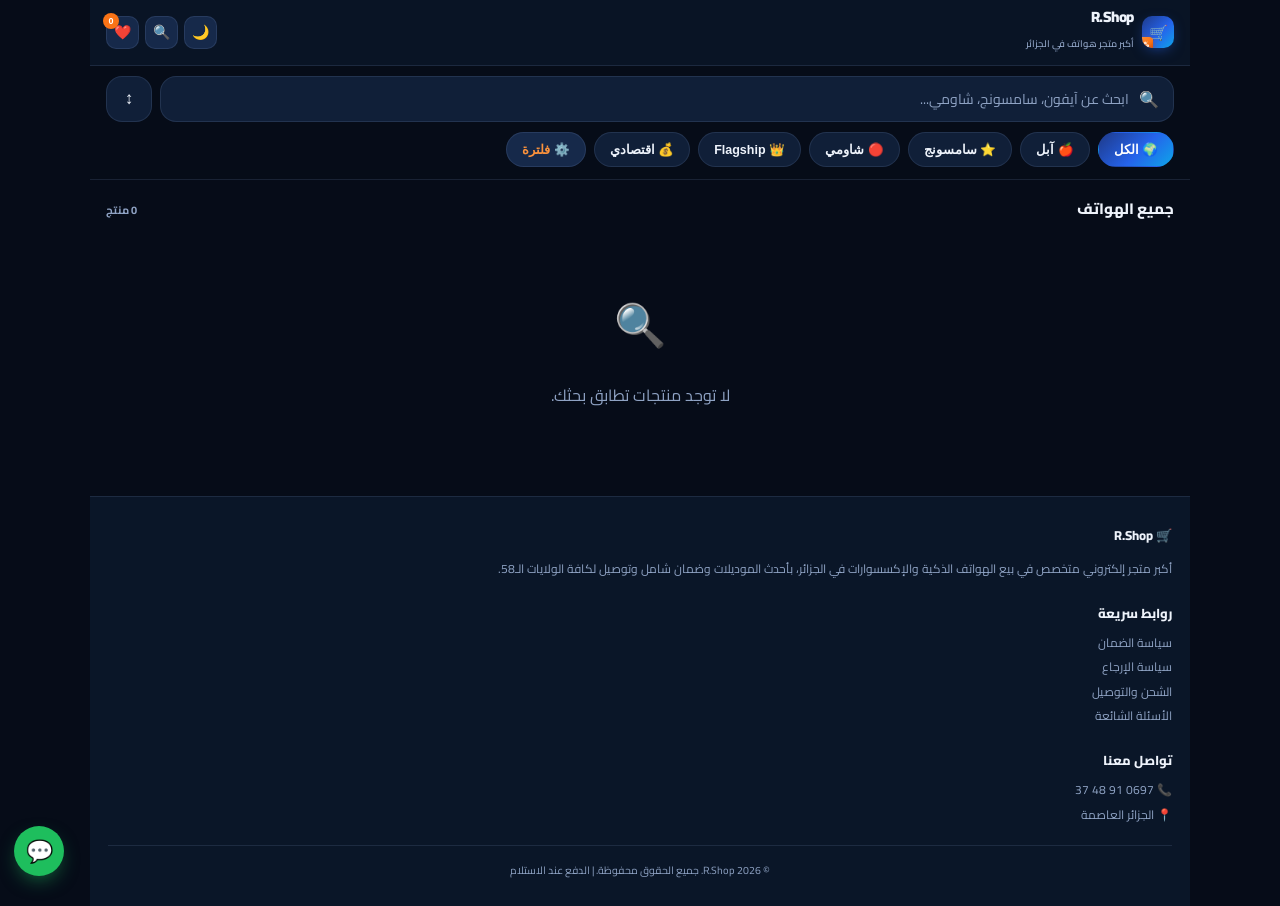
==== index.html @ cc71a127 "Update index.html" ====
<!DOCTYPE html>
<html lang="ar" dir="rtl">
<head>
<meta charset="UTF-8">
<meta name="viewport" content="width=device-width, initial-scale=1.0, maximum-scale=1, viewport-fit=cover">
<title>R.Shop | أكبر متجر هواتف في الجزائر</title>
<link href="https://fonts.googleapis.com/css2?family=Cairo:wght@400;600;700;800;900&display=swap" rel="stylesheet">
<link rel="manifest" href="manifest.json">
<meta name="theme-color" content="#0a1628">
<meta name="description" content="متجر هواتف ذكية - أحدث موديلات آبل، سامسونج، شاومي، هواوي بأفضل الأسعار في الجزائر مع الدفع عند الاستلام.">
<link rel="apple-touch-icon" href="icon-192.png">
<link rel="icon" type="image/png" sizes="192x192" href="icon-192.png">
<link rel="icon" type="image/png" sizes="512x512" href="icon-512.png">
<style>
/* ============================================================
   R.SHOP DESIGN TOKENS
   Palette pulled directly from the app icon: deep navy/blue
   cart gradient + orange "%" discount tag accent.
   ============================================================ */
:root {
    --navy-950: #060c18;
    --navy-900: #0a1628;
    --navy-800: #101f38;
    --navy-700: #16294a;
    --navy-600: #1c3258;
    --blue-500: #2563eb;
    --blue-400: #3b82f6;
    --blue-300: #60a5fa;
    --sky-400: #0ea5e9;
    --tag-orange: #f97316;
    --tag-orange-light: #fb923c;
    --tag-orange-dark: #c2410c;
    --mint: #10b981;
    --red: #ef4444;
    --ink: #eef3fb;
    --ink-dim: #8fa3c4;
    --line: rgba(140,170,220,0.14);
    --grad-cart: linear-gradient(135deg, #1e3a8a 0%, #2563eb 55%, #0ea5e9 100%);
    --grad-tag: linear-gradient(135deg, #fb923c 0%, #f97316 60%, #c2410c 100%);
    --grad-surface: linear-gradient(160deg, #101f38 0%, #0a1628 100%);
    --radius-lg: 22px;
    --radius-md: 16px;
    --radius-sm: 11px;
    --shadow-card: 0 10px 30px -10px rgba(2,8,23,0.55);
    --safe-bottom: env(safe-area-inset-bottom, 0px);
}
body.light-mode {
    --navy-950: #f3f6fb;
    --navy-900: #ffffff;
    --navy-800: #ffffff;
    --navy-700: #eef3fb;
    --navy-600: #e3eaf6;
    --ink: #0e1b30;
    --ink-dim: #5b6c87;
    --line: rgba(16,40,80,0.10);
    --shadow-card: 0 8px 24px -8px rgba(16,40,80,0.16);
}
* { box-sizing: border-box; -webkit-tap-highlight-color: transparent; }
html { scroll-behavior: smooth; }
body {
    margin: 0; padding: 0; overflow-x: hidden;
    font-family: 'Cairo', sans-serif;
    background: var(--navy-950);
    color: var(--ink);
    transition: background .25s, color .25s;
}
::-webkit-scrollbar { width: 4px; height: 4px; }
::-webkit-scrollbar-track { background: transparent; }
::-webkit-scrollbar-thumb { background: var(--navy-600); border-radius: 10px; }

/* ---------- Top loading bar ---------- */
.load-progress {
    position: fixed; top: 0; right: 0; height: 3px; width: 0%;
    background: var(--grad-tag); z-index: 99999;
    transition: width .3s ease; box-shadow: 0 0 10px var(--tag-orange);
}

/* ---------- Header ---------- */
header {
    background: rgba(10,22,40,0.92); backdrop-filter: blur(18px);
    -webkit-backdrop-filter: blur(18px);
    padding: 9px 16px; padding-top: max(9px, env(safe-area-inset-top));
    display: flex; justify-content: space-between; align-items: center;
    position: sticky; top: 0; z-index: 1000;
    border-bottom: 1px solid var(--line);
}
body.light-mode header { background: rgba(255,255,255,0.92); }
.brand-mark { display: flex; align-items: center; gap: 8px; min-width: 0; }
.brand-glyph {
    width: 32px; height: 32px; border-radius: 10px; flex-shrink: 0;
    background: var(--grad-cart); display: flex; align-items: center; justify-content: center;
    font-size: 15px; box-shadow: 0 4px 14px -4px rgba(37,99,235,0.6);
    position: relative; overflow: hidden;
}
.brand-glyph::after {
    content: '%'; position: absolute; bottom: -3px; left: -3px;
    width: 14px; height: 14px; border-radius: 4px; background: var(--grad-tag);
    color: #fff; font-size: 8px; font-weight: 900; display: flex;
    align-items: center; justify-content: center; box-shadow: 0 2px 6px rgba(194,65,12,0.5);
}
.brand-text h1 { margin: 0; font-size: 15px; font-weight: 900; letter-spacing: -0.3px; line-height: 1.1; }
.brand-text span { font-size: 9.5px; color: var(--ink-dim); font-weight: 600; }
.header-actions { display: flex; gap: 6px; align-items: center; }
.icon-btn {
    background: var(--navy-700); border: 1px solid var(--line);
    color: var(--ink); width: 33px; height: 33px; border-radius: 10px;
    display: flex; align-items: center; justify-content: center;
    font-size: 14px; cursor: pointer; position: relative; flex-shrink: 0;
}
.icon-btn.active { background: var(--grad-tag); border-color: transparent; color: #fff; }
.icon-btn .ping {
    position: absolute; top: -4px; left: -4px; min-width: 16px; height: 16px;
    background: var(--tag-orange); color: #fff; border-radius: 8px; font-size: 9px;
    font-weight: 800; display: flex; align-items: center; justify-content: center; padding: 0 3px;
}

/* ---------- Search & sort ---------- */
.toolbar { padding: 10px 16px 0; display: flex; gap: 8px; }
.search-shell {
    flex: 1; display: flex; align-items: center; gap: 8px;
    background: var(--navy-800); border: 1px solid var(--line);
    border-radius: var(--radius-md); padding: 0 14px; height: 46px;
}
.search-shell input {
    flex: 1; background: transparent; border: none; outline: none;
    color: var(--ink); font-family: 'Cairo'; font-size: 14px; height: 100%;
}
.search-shell input::placeholder { color: var(--ink-dim); }
.sort-pill {
    background: var(--navy-800); border: 1px solid var(--line); color: var(--ink);
    border-radius: var(--radius-md); height: 46px; width: 46px; flex-shrink: 0;
    font-size: 17px; display: flex; align-items: center; justify-content: center; cursor: pointer;
}
.sort-sheet {
    position: fixed; inset: 0; background: rgba(2,8,20,0.6); z-index: 4000;
    display: none; align-items: flex-end; backdrop-filter: blur(2px);
}
.sort-sheet.show { display: flex; }
.sort-sheet-box {
    background: var(--navy-800); width: 100%; border-radius: 22px 22px 0 0;
    padding: 18px 16px max(18px, var(--safe-bottom)); border-top: 1px solid var(--line);
    animation: sheetUp .25s ease;
}
@keyframes sheetUp { from { transform: translateY(20px); opacity: 0; } to { transform: translateY(0); opacity: 1; } }
.sort-sheet-box h3 { margin: 0 0 12px; font-size: 14px; font-weight: 800; }
.sort-option {
    padding: 13px 14px; border-radius: 12px; font-size: 14px; font-weight: 700;
    display: flex; justify-content: space-between; align-items: center; cursor: pointer;
}
.sort-option.active { background: var(--navy-700); color: var(--tag-orange-light); }
.sort-option.active::after { content: '✓'; }

/* ---------- Section headers ---------- */
.sec-head { display: flex; justify-content: space-between; align-items: baseline; padding: 14px 16px 8px; }
.sec-head h3 { margin: 0; font-size: 15px; font-weight: 800; }
.sec-head span { font-size: 11px; color: var(--ink-dim); font-weight: 700; }

/* ---------- Unified filter row (brands + categories merged) ---------- */
.filter-scroll {
    display: flex; gap: 8px; overflow-x: auto; padding: 10px 16px 12px;
    scrollbar-width: none; border-bottom: 1px solid var(--line);
}
.filter-scroll::-webkit-scrollbar { display: none; }
.filter-chip {
    flex-shrink: 0; background: var(--navy-800); border: 1px solid var(--line);
    color: var(--ink); padding: 9px 15px; border-radius: 30px; font-size: 12.5px;
    font-weight: 700; cursor: pointer; white-space: nowrap; display: flex; gap: 6px; align-items: center;
}
.filter-chip.active { background: var(--grad-cart); border-color: transparent; color: #fff; }
.filter-chip.more-btn { background: var(--navy-700); color: var(--tag-orange-light); }
.filter-chip.more-btn .dot {
    width: 6px; height: 6px; border-radius: 50%; background: var(--tag-orange);
    display: none;
}
.filter-chip.more-btn.has-active .dot { display: inline-block; }

/* ---------- Full filter sheet (brands + categories grouped) ---------- */
.filter-sheet-box .filter-group { margin-bottom: 18px; }
.filter-sheet-box .filter-group:last-child { margin-bottom: 4px; }
.filter-sheet-box .filter-group-title {
    font-size: 11.5px; color: var(--ink-dim); font-weight: 800; margin: 0 0 10px;
    text-transform: uppercase; letter-spacing: .3px;
}
.filter-sheet-box .filter-group-grid { display: flex; flex-wrap: wrap; gap: 8px; }
.filter-sheet-box .filter-chip { flex-shrink: initial; }
.filter-sheet-apply {
    width: 100%; margin-top: 6px; background: var(--grad-tag); color: #fff; border: none;
    padding: 13px; border-radius: 12px; font-family: 'Cairo'; font-weight: 800; font-size: 13.5px; cursor: pointer;
}

/* ---------- Products grid ---------- */
.products-wrap { padding: 4px 16px 10px; }
.products-grid { display: grid; grid-template-columns: repeat(2, 1fr); gap: 12px; }
.product-card {
    background: var(--navy-800); border: 1px solid var(--line); border-radius: var(--radius-md);
    overflow: hidden; position: relative; cursor: pointer; box-shadow: var(--shadow-card);
}
.product-card.out-of-stock { opacity: .55; }
.product-badges { position: absolute; top: 8px; right: 8px; display: flex; flex-direction: column; gap: 5px; z-index: 5; }
.badge-new, .badge-hot, .badge-sale, .badge-soldout {
    font-size: 9.5px; font-weight: 800; padding: 3px 8px; border-radius: 7px; color: #fff;
}
.badge-new { background: var(--sky-400); }
.badge-hot { background: var(--mint); }
.badge-sale { background: var(--grad-tag); }
.badge-soldout { background: var(--red); }
.card-top-actions { position: absolute; top: 8px; left: 8px; display: flex; flex-direction: column; gap: 6px; z-index: 5; }
.fav-heart-btn, .compare-add-btn {
    width: 28px; height: 28px; border-radius: 9px; background: rgba(6,12,24,0.55);
    backdrop-filter: blur(4px); display: flex; align-items: center; justify-content: center;
    font-size: 13px; filter: grayscale(1) opacity(0.75);
}
.fav-heart-btn.is-fav, .compare-add-btn.in-compare { filter: none; background: rgba(249,115,22,0.18); }
.product-img-wrapper {
    height: 130px; background: linear-gradient(180deg, var(--navy-700), var(--navy-800));
    display: flex; align-items: center; justify-content: center; position: relative;
}
.product-img-wrapper img { max-width: 78%; max-height: 88%; object-fit: contain; }
.stock-badge {
    position: absolute; bottom: 6px; right: 8px; font-size: 9px; font-weight: 800;
    padding: 3px 8px; border-radius: 7px; background: rgba(16,185,129,0.15); color: var(--mint);
}
.stock-badge.low { background: rgba(249,115,22,0.18); color: var(--tag-orange-light); }
.stock-badge.out { background: rgba(239,68,68,0.18); color: var(--red); }
.product-details { padding: 10px 11px 12px; }
.product-brand-tag { font-size: 10px; color: var(--blue-300); font-weight: 800; margin-bottom: 3px; }
.product-title {
    font-size: 12.5px; font-weight: 700; height: 34px; overflow: hidden;
    display: -webkit-box; -webkit-line-clamp: 2; -webkit-box-orient: vertical; line-height: 1.35; margin: 0 0 6px;
}
.product-rating { display: flex; align-items: center; gap: 4px; font-size: 10.5px; color: var(--ink-dim); margin-bottom: 6px; }
.product-rating .stars { color: var(--tag-orange-light); letter-spacing: -1px; }
.product-price-row { display: flex; align-items: baseline; gap: 7px; flex-wrap: wrap; }
.product-price { font-size: 15px; font-weight: 900; color: var(--ink); }
.product-old-price { font-size: 10.5px; color: var(--ink-dim); text-decoration: line-through; }
.product-installment { font-size: 10px; color: var(--mint); font-weight: 700; margin-top: 2px; }
.btn-action {
    width: 100%; margin-top: 9px; background: var(--grad-cart); color: #fff; border: none;
    padding: 10px; border-radius: 10px; font-family: 'Cairo'; font-weight: 800; font-size: 12px;
    cursor: pointer; transition: transform .15s;
}
.btn-action:active { transform: scale(0.97); }
.btn-action:disabled { background: var(--navy-600); color: var(--ink-dim); cursor: not-allowed; }

.empty-state { text-align: center; padding: 50px 20px; color: var(--ink-dim); }
.empty-icon { font-size: 42px; margin-bottom: 10px; }

.skeleton-loader { display: grid; grid-template-columns: repeat(2, 1fr); gap: 12px; }
.skeleton-card { height: 230px; border-radius: var(--radius-md); background: linear-gradient(100deg, var(--navy-800) 30%, var(--navy-700) 50%, var(--navy-800) 70%); background-size: 200% 100%; animation: shimmer 1.4s infinite; }
@keyframes shimmer { 0% { background-position: 200% 0; } 100% { background-position: -200% 0; } }

/* ---------- Footer ---------- */
footer { background: var(--navy-900); border-top: 1px solid var(--line); padding: 26px 18px max(26px, var(--safe-bottom)); margin-top: 10px; }
.footer-grid { display: flex; flex-direction: column; gap: 18px; }
.footer-grid h4 { margin: 0 0 8px; font-size: 13px; font-weight: 800; }
.footer-grid p, .footer-grid a { font-size: 12px; color: var(--ink-dim); line-height: 1.7; text-decoration: none; display: block; margin-bottom: 4px; }
.footer-bottom { text-align: center; font-size: 10.5px; color: var(--ink-dim); margin-top: 16px; padding-top: 14px; border-top: 1px solid var(--line); }

/* ---------- Floating controls ---------- */
.whatsapp-float {
    position: fixed; bottom: calc(70px + var(--safe-bottom)); left: 14px; width: 50px; height: 50px;
    background: #1ebe5d; border-radius: 50%; display: flex; align-items: center; justify-content: center;
    font-size: 22px; box-shadow: 0 8px 20px -6px rgba(30,190,93,0.6); z-index: 800; text-decoration: none;
}
.back-to-top {
    position: fixed; bottom: calc(70px + var(--safe-bottom)); right: 14px; width: 42px; height: 42px;
    background: var(--navy-800); border: 1px solid var(--line); color: var(--ink); border-radius: 50%;
    display: flex; align-items: center; justify-content: center; font-size: 16px; cursor: pointer;
    opacity: 0; pointer-events: none; transition: opacity .2s; z-index: 800;
}
.back-to-top.visible { opacity: 1; pointer-events: all; }

/* ---------- Bottom tab bar (mobile primary nav) ---------- */
.bottom-tabs {
    position: fixed; bottom: 0; right: 0; left: 0; z-index: 900;
    background: rgba(10,22,40,0.95); backdrop-filter: blur(18px);
    border-top: 1px solid var(--line); display: flex;
    padding: 6px 4px max(6px, var(--safe-bottom));
}
body.light-mode .bottom-tabs { background: rgba(255,255,255,0.95); }
.tab-item {
    flex: 1; display: flex; flex-direction: column; align-items: center; gap: 2px;
    padding: 6px 2px; cursor: pointer; color: var(--ink-dim); font-size: 10px; font-weight: 700;
}
.tab-item .tab-icon { font-size: 18px; }
.tab-item.active { color: var(--tag-orange-light); }
body { padding-bottom: 64px; }

/* ---------- Compare bar ---------- */
.compare-bar {
    position: fixed; bottom: 64px; left: 0; right: 0; z-index: 850;
    background: var(--navy-800); border-top: 1px solid var(--line);
    padding: 10px 14px; display: none; align-items: center; gap: 8px;
    box-shadow: 0 -8px 24px -10px rgba(0,0,0,0.5);
}
.compare-bar.show { display: flex; }
.compare-items { flex: 1; display: flex; gap: 6px; overflow-x: auto; scrollbar-width: none; }
.compare-items::-webkit-scrollbar { display: none; }
.compare-item-chip { background: var(--navy-700); border-radius: 9px; padding: 6px 10px; font-size: 10.5px; white-space: nowrap; display: flex; align-items: center; gap: 6px; }
.compare-item-chip button { background: none; border: none; color: var(--red); font-weight: 900; cursor: pointer; }
.btn-compare-clear, .btn-compare-now {
    border: none; border-radius: 9px; padding: 8px 12px; font-family: 'Cairo'; font-weight: 800;
    font-size: 11px; cursor: pointer; flex-shrink: 0;
}
.btn-compare-clear { background: var(--navy-700); color: var(--ink); }
.btn-compare-now { background: var(--grad-tag); color: #fff; }

/* ---------- Modal / overlay shared ---------- */
.modal-overlay, .modal-center {
    position: fixed; inset: 0; background: rgba(2,8,20,0.65); z-index: 5000;
    display: none; align-items: center; justify-content: center; padding: 16px;
    backdrop-filter: blur(3px);
}
.modal-overlay.show, .modal-center.show { display: flex; }
.modal-box {
    background: var(--navy-800); border-radius: 22px; padding: 22px 18px max(22px, var(--safe-bottom));
    max-width: 480px; width: 100%; max-height: 86vh; overflow-y: auto; position: relative;
    border: 1px solid var(--line);
}
.modal-close-btn {
    position: absolute; top: 14px; left: 14px; width: 30px; height: 30px; border-radius: 50%;
    background: var(--navy-700); border: none; color: var(--ink); font-size: 13px; cursor: pointer;
}
.thankyou-box { background: var(--navy-800); border-radius: 24px; padding: 30px 22px; max-width: 380px; width: 100%; text-align: center; border: 1px solid var(--line); }
.success-icon {
    width: 60px; height: 60px; border-radius: 50%; background: var(--grad-cart); color: #fff;
    font-size: 28px; display: flex; align-items: center; justify-content: center; margin: 0 auto 14px;
}

/* ---------- Drawer (bottom sheet style, mobile-first) ---------- */
.drawer-overlay {
    position: fixed; inset: 0; background: rgba(2,8,20,0.65); z-index: 6000;
    display: none; align-items: flex-end; justify-content: center;
    backdrop-filter: blur(3px);
}
.drawer-overlay.show { display: flex; }
.drawer-box {
    background: var(--navy-800); width: 100%; max-width: 560px; border-radius: 22px 22px 0 0;
    padding: 18px 16px max(20px, var(--safe-bottom)); max-height: 92vh; overflow-y: auto;
    border-top: 1px solid var(--line); animation: sheetUp .25s ease; position: relative;
}
.drawer-close {
    position: absolute; top: 14px; left: 14px; width: 30px; height: 30px; border-radius: 50%;
    background: var(--navy-700); border: none; color: var(--ink); font-size: 13px; cursor: pointer; z-index: 5;
}
.drawer-box input, .drawer-box select {
    width: 100%; padding: 12px 14px; background: var(--navy-700); border: 1px solid var(--line);
    border-radius: 12px; color: var(--ink); font-family: 'Cairo'; font-size: 13.5px; margin-bottom: 10px;
}
.drawer-box input::placeholder { color: var(--ink-dim); }
.drawer-box input:focus, .drawer-box select:focus { outline: none; border-color: var(--blue-400); }

.modal-gallery { margin-bottom: 14px; }
.main-modal-img-wrap {
    height: 200px; background: linear-gradient(180deg, var(--navy-700), var(--navy-800));
    border-radius: 16px; display: flex; align-items: center; justify-content: center; margin-bottom: 10px;
}
.main-modal-img-wrap img { max-height: 85%; max-width: 80%; object-fit: contain; }
.thumbnails-container { display: flex; gap: 8px; overflow-x: auto; scrollbar-width: none; }
.thumb-img { width: 50px; height: 50px; border-radius: 10px; object-fit: cover; flex-shrink: 0; border: 2px solid transparent; cursor: pointer; background: var(--navy-700); }
.thumb-img.active { border-color: var(--tag-orange); }

.specs-grid { display: grid; grid-template-columns: 1fr 1fr; gap: 8px; margin-bottom: 12px; }
.spec-item { background: var(--navy-700); border-radius: 10px; padding: 8px 10px; }
.spec-label { font-size: 9.5px; color: var(--ink-dim); margin-bottom: 2px; }
.spec-value { font-size: 11.5px; font-weight: 700; }

.option-chips { display: flex; gap: 8px; flex-wrap: wrap; }
.chip {
    background: var(--navy-700); border: 1px solid var(--line); color: var(--ink);
    padding: 7px 13px; border-radius: 10px; font-size: 12px; font-weight: 700; cursor: pointer;
}
.chip.active { background: var(--grad-cart); border-color: transparent; color: #fff; }
.color-chip {
    width: 30px; height: 30px; border-radius: 50%; cursor: pointer; position: relative;
    background: var(--color, #888); border: 2px solid var(--line);
}
.color-chip.active { border-color: var(--tag-orange); box-shadow: 0 0 0 2px var(--navy-800), 0 0 0 4px var(--tag-orange); }

.delivery-options { display: flex; gap: 8px; margin-bottom: 12px; }
.delivery-opt {
    flex: 1; background: var(--navy-700); border: 1px solid var(--line); border-radius: 12px;
    padding: 12px 8px; text-align: center; font-size: 12px; font-weight: 700; cursor: pointer;
}
.delivery-opt.active { background: var(--grad-cart); border-color: transparent; color: #fff; }
.delivery-opt-icon { display: block; font-size: 18px; margin-bottom: 4px; }

.price-summary-box { background: var(--navy-700); border-radius: 14px; padding: 12px 14px; margin-bottom: 12px; }
.price-row { display: flex; justify-content: space-between; font-size: 12.5px; color: var(--ink-dim); padding: 4px 0; }
.price-row.total { border-top: 1px solid var(--line); margin-top: 6px; padding-top: 8px; font-weight: 800; color: var(--ink); }

.track-result-box { display: none; background: var(--navy-700); border-radius: 14px; padding: 12px 14px; margin-top: 12px; }
.status-badge { font-size: 11px; font-weight: 800; padding: 3px 10px; border-radius: 8px; }
.status-pending { background: rgba(249,115,22,0.18); color: var(--tag-orange-light); }
.status-confirmed { background: rgba(14,165,233,0.18); color: var(--sky-400); }
.status-shipped { background: rgba(37,99,235,0.18); color: var(--blue-300); }
.status-completed { background: rgba(16,185,129,0.18); color: var(--mint); }

.compare-table { width: 100%; border-collapse: collapse; font-size: 11.5px; margin-top: 8px; }
.compare-table th, .compare-table td { padding: 8px 6px; text-align: center; border-bottom: 1px solid var(--line); }
.compare-table th { font-size: 10.5px; color: var(--ink-dim); }
.compare-table img { width: 50px; height: 50px; object-fit: contain; }
.compare-highlight { color: var(--tag-orange-light); font-weight: 800; }

.star-rating-input { display: flex; flex-direction: row-reverse; justify-content: center; gap: 4px; margin-bottom: 14px; }
.star-rating-input input { display: none; }
.star-rating-input label { font-size: 26px; color: var(--navy-600); cursor: pointer; }
.star-rating-input input:checked ~ label,
.star-rating-input label:hover, .star-rating-input label:hover ~ label { color: var(--tag-orange); }

/* ---------- Custom alert + toast ---------- */
#customAlertOverlay { position: fixed; inset: 0; background: rgba(2,8,20,0.65); z-index: 9000; display: none; align-items: center; justify-content: center; padding: 20px; }
#customAlertOverlay.show { display: flex; }
#customAlertBox { background: var(--navy-800); border: 1px solid var(--line); border-radius: 20px; padding: 26px 22px; text-align: center; max-width: 320px; }
#customAlertIcon { font-size: 34px; display: block; margin-bottom: 10px; }
#customAlertMessage { font-size: 13.5px; margin: 0 0 16px; line-height: 1.6; }
#customAlertBtn { background: var(--grad-cart); border: none; color: #fff; padding: 10px 26px; border-radius: 12px; font-family: 'Cairo'; font-weight: 800; font-size: 13px; cursor: pointer; }
#toastContainer { position: fixed; bottom: calc(120px + var(--safe-bottom)); left: 14px; right: 14px; z-index: 9500; display: flex; flex-direction: column; gap: 8px; pointer-events: none; }
.toast-item {
    background: var(--navy-800); border: 1px solid var(--line); border-right: 3px solid var(--tag-orange);
    border-radius: 13px; padding: 12px 16px; font-size: 12.5px; font-weight: 700; display: flex; gap: 9px;
    align-items: center; box-shadow: 0 10px 30px -8px rgba(0,0,0,0.5); transform: translateY(120%); opacity: 0;
    transition: transform .35s cubic-bezier(0.34,1.56,0.64,1), opacity .3s; pointer-events: all;
}
.toast-item.show { transform: translateY(0); opacity: 1; }
.toast-item.hide { transform: translateY(120%); opacity: 0; }

/* ---------- Tablet / desktop scale-up (mobile remains the design center) ---------- */
@media (min-width: 640px) {
    .products-grid { grid-template-columns: repeat(3, 1fr); }
}
@media (min-width: 900px) {
    .products-grid { grid-template-columns: repeat(4, 1fr); }
    body { padding-bottom: 0; }
    .bottom-tabs { display: none; }
    .whatsapp-float, .back-to-top { bottom: 24px; }
    .compare-bar { bottom: 0; }
    header, .toolbar, .sec-head, .filter-scroll, .products-wrap, footer {
        max-width: 1100px; margin-left: auto; margin-right: auto;
    }
    header { width: 100%; }
}
</style>
</head>
<body>
<div class="load-progress" id="loadProgress"></div>

<header>
    <div class="brand-mark">
        <div class="brand-glyph">🛒</div>
        <div class="brand-text">
            <h1>R.Shop</h1>
            <span>أكبر متجر هواتف في الجزائر</span>
        </div>
    </div>
    <div class="header-actions">
        <button class="icon-btn" id="themeToggleBtn" onclick="toggleTheme()" title="تبديل الوضع">🌙</button>
        <button class="icon-btn" onclick="openDrawer('trackDrawer')" title="تتبع الطلب">🔍</button>
        <button class="icon-btn" id="favToggleBtn" onclick="toggleFavFilter()" title="المفضلة">
            ❤️<span class="ping" id="favCountBadge">0</span>
        </button>
    </div>
</header>

<div class="toolbar">
    <div class="search-shell">
        <span>🔍</span>
        <input type="text" id="searchInput" placeholder="ابحث عن آيفون، سامسونج، شاومي..." oninput="handleSearch()">
    </div>
    <button class="sort-pill" onclick="openSortSheet()" title="ترتيب">↕️</button>
</div>

<div class="sort-sheet" id="sortSheet" onclick="closeSortSheet(event)">
    <div class="sort-sheet-box">
        <h3>ترتيب النتائج حسب</h3>
        <div id="sortOptionsList">
            <div class="sort-option active" data-value="default" onclick="setSortOption('default')">🔀 الافتراضي</div>
            <div class="sort-option" data-value="price_asc" onclick="setSortOption('price_asc')">💰 السعر: الأقل أولاً</div>
            <div class="sort-option" data-value="price_desc" onclick="setSortOption('price_desc')">💎 السعر: الأعلى أولاً</div>
            <div class="sort-option" data-value="rating_desc" onclick="setSortOption('rating_desc')">⭐ الأعلى تقييماً</div>
            <div class="sort-option" data-value="discount_desc" onclick="setSortOption('discount_desc')">🏷️ أكبر خصم</div>
            <div class="sort-option" data-value="stock_desc" onclick="setSortOption('stock_desc')">📦 المتوفر أولاً</div>
        </div>
    </div>
</div>

<div class="filter-scroll" id="filterBar">
    <button class="filter-chip active" data-filter-type="all" onclick="quickFilterAll(this)">🌍 الكل</button>
    <button class="filter-chip" data-filter-type="brand" data-value="آبل" onclick="quickFilterBrand('آبل', this)">🍎 آبل</button>
    <button class="filter-chip" data-filter-type="brand" data-value="سامسونج" onclick="quickFilterBrand('سامسونج', this)">⭐ سامسونج</button>
    <button class="filter-chip" data-filter-type="brand" data-value="شاومي" onclick="quickFilterBrand('شاومي', this)">🔴 شاومي</button>
    <button class="filter-chip" data-filter-type="category" data-value="flagship" onclick="quickFilterCategory('flagship', this)">👑 Flagship</button>
    <button class="filter-chip" data-filter-type="category" data-value="budget" onclick="quickFilterCategory('budget', this)">💰 اقتصادي</button>
    <button class="filter-chip more-btn" id="moreFilterBtn" onclick="openFilterSheet()">⚙️ فلترة <span class="dot"></span></button>
</div>

<div class="sort-sheet" id="filterSheet" onclick="closeFilterSheet(event)">
    <div class="sort-sheet-box filter-sheet-box">
        <h3>تصفية المنتجات</h3>
        <div class="filter-group">
            <p class="filter-group-title">الماركة</p>
            <div class="filter-group-grid" id="fullBrandsGrid">
                <button class="filter-chip active" data-brand="الكل" onclick="filterBrand('الكل', this)">🌍 الكل</button>
                <button class="filter-chip" data-brand="آبل" onclick="filterBrand('آبل', this)">🍎 آبل</button>
                <button class="filter-chip" data-brand="سامسونج" onclick="filterBrand('سامسونج', this)">⭐ سامسونج</button>
                <button class="filter-chip" data-brand="شاومي" onclick="filterBrand('شاومي', this)">🔴 شاومي</button>
                <button class="filter-chip" data-brand="هواوي" onclick="filterBrand('هواوي', this)">🟢 هواوي</button>
                <button class="filter-chip" data-brand="ون بلس" onclick="filterBrand('ون بلس', this)">🔵 ون بلس</button>
                <button class="filter-chip" data-brand="أوبو" onclick="filterBrand('أوبو', this)">🟡 أوبو</button>
                <button class="filter-chip" data-brand="ريلمي" onclick="filterBrand('ريلمي', this)">🟠 ريلمي</button>
                <button class="filter-chip" data-brand="نوكيا" onclick="filterBrand('نوكيا', this)">🔷 نوكيا</button>
            </div>
        </div>
        <div class="filter-group">
            <p class="filter-group-title">القسم</p>
            <div class="filter-group-grid" id="fullCategoriesGrid">
                <button class="filter-chip active" data-cat="الكل" onclick="filterCategory('الكل', this)">🌍 الكل</button>
                <button class="filter-chip" data-cat="flagship" onclick="filterCategory('flagship', this)">👑 Flagship</button>
                <button class="filter-chip" data-cat="gaming" onclick="filterCategory('gaming', this)">🎮 Gaming</button>
                <button class="filter-chip" data-cat="budget" onclick="filterCategory('budget', this)">💰 اقتصادي</button>
                <button class="filter-chip" data-cat="photography" onclick="filterCategory('photography', this)">📸 تصوير</button>
                <button class="filter-chip" data-cat="foldable" onclick="filterCategory('foldable', this)">📲 قابل للطي</button>
                <button class="filter-chip" data-cat="accessories" onclick="filterCategory('accessories', this)">🎧 إكسسوارات</button>
            </div>
        </div>
        <button class="filter-sheet-apply" onclick="closeFilterSheet()">عرض النتائج (<span id="filterResultCount">0</span>)</button>
    </div>
</div>

<div class="sec-head">
    <h3 id="productsTitle">جميع الهواتف</h3>
    <span id="productsCount">0 منتج</span>
</div>
<div class="products-wrap">
    <div id="productsContainer">
        <div class="skeleton-loader">
            <div class="skeleton-card"></div><div class="skeleton-card"></div>
            <div class="skeleton-card"></div><div class="skeleton-card"></div>
        </div>
    </div>
</div>

<footer>
    <div class="footer-grid">
        <div>
            <h4>🛒 R.Shop</h4>
            <p>أكبر متجر إلكتروني متخصص في بيع الهواتف الذكية والإكسسوارات في الجزائر، بأحدث الموديلات وضمان شامل وتوصيل لكافة الولايات الـ58.</p>
        </div>
        <div>
            <h4>روابط سريعة</h4>
            <a href="#">سياسة الضمان</a>
            <a href="#">سياسة الإرجاع</a>
            <a href="#">الشحن والتوصيل</a>
            <a href="#">الأسئلة الشائعة</a>
        </div>
        <div>
            <h4>تواصل معنا</h4>
            <a href="tel:0697914837">📞 0697 91 48 37</a>
            <a href="#">📍 الجزائر العاصمة</a>
        </div>
    </div>
    <div class="footer-bottom">© 2026 R.Shop. جميع الحقوق محفوظة. | الدفع عند الاستلام</div>
</footer>

<a href="https://wa.me/213697914837" target="_blank" class="whatsapp-float">💬</a>
<button class="back-to-top" id="backToTop" onclick="window.scrollTo({top:0,behavior:'smooth'})">↑</button>

<div class="bottom-tabs">
    <div class="tab-item active" onclick="scrollToTop(); setActiveTab(this)"><span class="tab-icon">🏠</span>الرئيسية</div>
    <div class="tab-item" onclick="toggleFavFilter(); setActiveTab(this)"><span class="tab-icon">❤️</span>المفضلة</div>
    <div class="tab-item" onclick="openDrawer('trackDrawer')"><span class="tab-icon">🔍</span>تتبع</div>
    <div class="tab-item" onclick="document.querySelector('.whatsapp-float').click()"><span class="tab-icon">💬</span>تواصل</div>
</div>

<div class="compare-bar" id="compareBar">
    <div class="compare-items" id="compareItems"></div>
    <button class="btn-compare-clear" onclick="clearCompare()">✕ مسح</button>
    <button class="btn-compare-now" onclick="openCompareModal()">⚖️ قارن الآن</button>
</div>

<div class="modal-overlay" id="compareModal" onclick="closeCompareModal(event)">
    <div class="modal-box">
        <button class="modal-close-btn" onclick="closeCompareModalForce()">✕</button>
        <h2 style="margin:0 0 5px 0; font-size:18px; font-weight:900;">⚖️ مقارنة المنتجات</h2>
        <div id="compareTableContainer"></div>
    </div>
</div>

<div class="drawer-overlay" id="trackDrawer" onclick="closeDrawer(event, 'trackDrawer')">
    <div class="drawer-box">
        <button class="drawer-close" onclick="forceCloseDrawer('trackDrawer')">✕</button>
        <h2 style="margin:0 0 5px 0; font-size:18px; font-weight:900;">🔍 تتبع طلبك</h2>
        <p style="color:var(--ink-dim); font-size:12px; margin:0 0 20px;">أدخل رقم التتبع المكون من 6 أرقام لمعرفة حالة طلبك.</p>
        <input type="number" id="trackOrderIdInput" placeholder="أدخل رقم الطلب (6 أرقام)">
        <button type="button" class="btn-action" onclick="trackOrderLive()">🚀 استعلام عن الحالة</button>
        <div class="track-result-box" id="trackResult">
            <p style="margin:6px 0; font-size:13px;">📱 المنتج المطلوب: <strong id="resProdName">-</strong></p>
            <p style="margin:6px 0; font-size:13px;">💰 الإجمالي المستحق: <strong id="resTotalPrice" style="color:var(--tag-orange-light);">-</strong></p>
            <p style="margin:6px 0; font-size:13px;">🚦 حالة الطرد: <span id="resStatus" class="status-badge">-</span></p>
        </div>
    </div>
</div>

<div class="drawer-overlay" id="productViewDrawer" onclick="closeDrawer(event, 'productViewDrawer')">
    <div class="drawer-box">
        <button class="drawer-close" onclick="forceCloseDrawer('productViewDrawer')">✕</button>
        <div class="modal-gallery">
            <div class="main-modal-img-wrap"><img id="modalMainImg" src="" alt="صورة المنتج"></div>
            <div class="thumbnails-container" id="modalThumbnailsRow"></div>
        </div>
        <h2 id="modalProductTitle" style="margin:0 0 5px 0; font-size:19px; font-weight:900;">-</h2>
        <div id="modalProductBrand" style="font-size:12px; color:var(--blue-300); font-weight:800; margin-bottom:8px;">-</div>
        <div style="display:flex; align-items:baseline; gap:10px; margin-bottom:12px;">
            <div id="modalProductPrice" style="font-size:21px; font-weight:900; color:var(--tag-orange-light);">0 DA</div>
            <div id="modalProductOldPrice" style="font-size:13px; color:var(--ink-dim); text-decoration:line-through;">-</div>
        </div>
        <div id="modalSpecsGrid" class="specs-grid"></div>
        <hr style="border:0; border-top:1px solid var(--line); margin:15px 0;">
        <div id="modalStorageSection" style="margin-bottom:15px;">
            <label style="font-size:12px; color:var(--ink-dim); font-weight:700; display:block; margin-bottom:8px;">💾 سعة التخزين:</label>
            <div id="modalStorageChips" class="option-chips"></div>
        </div>
        <div id="modalColorSection" style="margin-bottom:15px;">
            <label style="font-size:12px; color:var(--ink-dim); font-weight:700; display:block; margin-bottom:8px;">🎨 اختر اللون:</label>
            <div id="modalColorChips" class="option-chips"></div>
        </div>
        <hr style="border:0; border-top:1px solid var(--line); margin:15px 0;">
        <div id="drawerOrderForm">
            <h3 style="margin:0 0 12px; font-size:14px; font-weight:800;">📋 معلومات الزبون</h3>
            <input type="text" id="custName" placeholder="الاسم واللقب الكامل" required>
            <input type="tel" id="custPhone" placeholder="رقم الهاتف (0661234567)" pattern="^(05|06|07|09)[0-9]{8}$" maxlength="10" required>
            <select id="custWilaya" onchange="calculateLiveShipping()" required>
                <option value="">-- اختر ولاية الإقامة --</option>
            </select>
            <input type="text" id="custBaladia" placeholder="اسم بلدية الإقامة" required>
            <label style="font-size:12px; color:var(--ink-dim); font-weight:700; display:block; margin:8px 0;">🚚 نوع التوصيل:</label>
            <div class="delivery-options">
                <div class="delivery-opt active" data-value="home" onclick="selectDelivery('home', this)"><span class="delivery-opt-icon">🏠</span>توصيل للمنزل</div>
                <div class="delivery-opt" data-value="office" onclick="selectDelivery('office', this)"><span class="delivery-opt-icon">🏢</span>استلام من المكتب</div>
            </div>
            <div class="price-summary-box">
                <div class="price-row"><span>سعر الهاتف:</span><span id="summaryProductPrice">0 DA</span></div>
                <div class="price-row"><span>تكلفة الشحن:</span><span id="summaryShippingFee">0 DA</span></div>
                <div class="price-row total"><span>المبلغ الإجمالي:</span><span id="summaryGrandTotal" style="color:var(--tag-orange-light); font-size:17px;">0 DA</span></div>
            </div>
            <button type="button" id="submitOrderBtn" class="btn-action" style="background:var(--grad-tag); font-size:13.5px; padding:13px;" onclick="submitDirectOrder()">⚡ تأكيد طلب الشراء الآن</button>
        </div>
    </div>
</div>

<div class="modal-center" id="thankYouModal">
    <div class="thankyou-box">
        <div class="success-icon">✓</div>
        <h2 style="margin-top:0; font-size:21px; font-weight:900;">تم تسجيل طلبك بنجاح! 🎉</h2>
        <p style="font-size:13px;">رقم تتبع طلبك الحصري:</p>
        <p id="thankYouOrderId" style="color:var(--tag-orange-light); font-size:25px; font-weight:900; margin:8px 0 15px; font-family:monospace; letter-spacing:2px;"></p>
        <p style="color:var(--ink-dim); font-size:11px; line-height:1.6; margin-bottom:20px;">سيتم الاتصال بك خلال 24 ساعة لتأكيد طلبك. احفظ رقمك لتتبع الشحنة.</p>
        <div id="ratingSection" style="border-top:1px solid var(--line); padding-top:16px;">
            <p style="font-size:13px; font-weight:700; margin-bottom:8px;">⭐ قيّم المنتج الذي اخترته</p>
            <div class="star-rating-input" id="starRatingInput">
                <input type="radio" id="s5" name="rating" value="5"><label for="s5">★</label>
                <input type="radio" id="s4" name="rating" value="4"><label for="s4">★</label>
                <input type="radio" id="s3" name="rating" value="3"><label for="s3">★</label>
                <input type="radio" id="s2" name="rating" value="2"><label for="s2">★</label>
                <input type="radio" id="s1" name="rating" value="1"><label for="s1">★</label>
            </div>
            <button id="submitRatingBtn" class="btn-action" style="background:var(--grad-tag); width:80%; margin:0 auto 12px;" onclick="submitRating()">إرسال التقييم</button>
        </div>
        <button class="btn-action" style="width:80%; margin:0 auto;" onclick="closeThankYouModal()">متابعة التسوق 🛍️</button>
    </div>
</div>

<div id="customAlertOverlay">
    <div id="customAlertBox">
        <span id="customAlertIcon">💬</span>
        <p id="customAlertMessage"></p>
        <button id="customAlertBtn">حسناً</button>
    </div>
</div>
<div id="toastContainer"></div>

<script src="config.js"></script>
<script>
    function showAlert(message, icon = '💬', btnText = 'حسناً') {
        const overlay = document.getElementById('customAlertOverlay');
        const iconEl  = document.getElementById('customAlertIcon');
        const msgEl   = document.getElementById('customAlertMessage');
        const btnEl   = document.getElementById('customAlertBtn');
        if (!overlay) { console.warn(message); return; }
        iconEl.textContent = icon;
        msgEl.textContent  = message;
        btnEl.textContent  = btnText;
        overlay.classList.add('show');
    }

    // ⚠️ بيانات Firebase/Telegram تُقرأ الآن من config.js (لا توجد توكنات مكتوبة هنا مباشرة)
    let yalidineShippingRates = [];

    const DEFAULT_SHIPPING = [
        {code:"01",name:"أدرار",home:900,office:700},{code:"02",name:"الشلف",home:600,office:400},{code:"03",name:"الأغواط",home:600,office:400},
        {code:"04",name:"أم البواقي",home:550,office:350},{code:"05",name:"باتنة",home:550,office:350},{code:"06",name:"بجاية",home:550,office:350},
        {code:"07",name:"بسكرة",home:600,office:400},{code:"08",name:"بشار",home:800,office:600},{code:"09",name:"البليدة",home:450,office:250},
        {code:"10",name:"البويرة",home:500,office:300},{code:"11",name:"تمنراست",home:1000,office:800},{code:"12",name:"تبسة",home:600,office:400},
        {code:"13",name:"تلمسان",home:600,office:400},{code:"14",name:"تيارت",home:600,office:400},{code:"15",name:"تيزي وزو",home:500,office:300},
        {code:"16",name:"الجزائر العاصمة",home:400,office:200},{code:"17",name:"الجلفة",home:600,office:400},{code:"18",name:"جيجل",home:550,office:350},
        {code:"19",name:"سطيف",home:500,office:300},{code:"20",name:"سعيدة",home:600,office:400},{code:"21",name:"سكيكدة",home:550,office:350},
        {code:"22",name:"سيدي بلعباس",home:600,office:400},{code:"23",name:"عنابة",home:550,office:350},{code:"24",name:"قالمة",home:550,office:350},
        {code:"25",name:"قسنطينة",home:500,office:300},{code:"26",name:"المدية",home:550,office:350},{code:"27",name:"مستغانم",home:600,office:400},
        {code:"28",name:"المسيلة",home:550,office:350},{code:"29",name:"معسكر",home:600,office:400},{code:"30",name:"ورقلة",home:700,office:500},
        {code:"31",name:"وهران",home:550,office:350},{code:"32",name:"البيض",home:700,office:500},{code:"33",name:"إليزي",home:1000,office:800},
        {code:"34",name:"برج بوعريريج",home:500,office:300},{code:"35",name:"بومرداس",home:450,office:250},{code:"36",name:"الطارف",home:600,office:400},
        {code:"37",name:"تندوف",home:1000,office:800},{code:"38",name:"تسمسيلت",home:600,office:400},{code:"39",name:"الوادي",home:650,office:450},
        {code:"40",name:"خنشلة",home:600,office:400},{code:"41",name:"سوق أهراس",home:600,office:400},{code:"42",name:"تيبازة",home:500,office:300},
        {code:"43",name:"ميلة",home:550,office:350},{code:"44",name:"عين الدفلى",home:550,office:350},{code:"45",name:"النعامة",home:700,office:500},
        {code:"46",name:"عين تموشنت",home:600,office:400},{code:"47",name:"غرداية",home:650,office:450},{code:"48",name:"غليزان",home:600,office:400},
        {code:"49",name:"تيميمون",home:900,office:700},{code:"50",name:"برج باجي مختار",home:1100,office:900},{code:"51",name:"أولاد جلال",home:650,office:450},
        {code:"52",name:"بني عباس",home:850,office:650},{code:"53",name:"عين صالح",home:950,office:750},{code:"54",name:"عين قزام",home:1100,office:900},
        {code:"55",name:"تقرت",home:700,office:500},{code:"56",name:"جانت",home:1100,office:900},{code:"57",name:"المنيعة",home:750,office:550},
        {code:"58",name:"إن قزام",home:1100,office:900}
    ];

    async function loadShippingRates(){
        try{
            const res = await fetch(`${CONFIG.FIREBASE_BASE_URL}/shippingRates.json`);
            const data = await res.json();
            if(data && Object.keys(data).length){
                yalidineShippingRates = Object.values(data).sort((a,b)=>parseInt(a.code)-parseInt(b.code));
            }else{
                yalidineShippingRates = DEFAULT_SHIPPING;
                await fetch(`${CONFIG.FIREBASE_BASE_URL}/shippingRates.json`,{
                    method:'PUT', headers:{'Content-Type':'application/json'},
                    body:JSON.stringify(Object.fromEntries(DEFAULT_SHIPPING.map(w=>[w.code,w])))
                });
            }
        }catch(e){
            console.error('shipping load error',e);
            yalidineShippingRates = DEFAULT_SHIPPING;
        }
    }

    const COLOR_HEX_MAP = {
        "أسود":"#1a1a1a","أبيض":"#f5f5f5","أزرق":"#3b82f6","أحمر":"#ef4444",
        "أخضر":"#10b981","ذهبي":"#f5b041","فضي":"#c0c0c0","رمادي":"#6b7280",
        "بنفسجي":"#8b5cf6","وردي":"#f472b6","برتقالي":"#fb923c","أصفر":"#fbbf24",
        "كحلي":"#1e3a5f","بني":"#92400e","زيتي":"#4d7c0f","تركوازي":"#06b6d4",
        "نيلي":"#312e81","قرمزي":"#be123c","خمري":"#7f1d1d","بيج":"#d4b483",
        "أزرق فاتح":"#7dd3fc","أزرق داكن":"#1e40af","أزرق سماوي":"#0ea5e9",
        "أخضر فاتح":"#86efac","أخضر داكن":"#166534","أخضر زيتي":"#4d7c0f",
        "وردي فاتح":"#fbcfe8","وردي داكن":"#be185d","وردي ذهبي":"#e8b4b8",
        "رمادي فاتح":"#d1d5db","رمادي داكن":"#374151","رمادي غامق":"#374151",
        "أصفر فاتح":"#fef08a","ذهبي فاتح":"#fde68a","ذهبي داكن":"#b45309",
        "بنفسجي فاتح":"#c4b5fd","بنفسجي داكن":"#5b21b6",
        "برتقالي فاتح":"#fed7aa","برتقالي داكن":"#c2410c",
        "تيتانيوم":"#878681","تيتانيوم طبيعي":"#878681","تيتانيوم أسود":"#2c2c2c",
        "تيتانيوم أزرق":"#394867","تيتانيوم أبيض":"#e0e0e0","تيتانيوم رمادي":"#878681",
        "تيتانيوم بنفسجي":"#6b4e7d","تيتانيوم أصفر":"#c8a824",
        "Midnight":"#0a0e1a","Starlight":"#e8e4d8","Product Red":"#ef4444",
        "Natural Titanium":"#878681","Blue Titanium":"#394867","Desert Titanium":"#c8a882",
        "White Titanium":"#e0e0e0","Black Titanium":"#2c2c2c",
        "Deep Purple":"#4c1d95","Space Black":"#1c1c1e","Space Gray":"#6b6b6b",
        "Silver":"#e8e8e8","Gold":"#f5b041","Rose Gold":"#e8b4b8",
        "Phantom Black":"#1a1a1a","Phantom White":"#f5f5f5","Phantom Gray":"#6b7280",
        "Phantom Silver":"#c0c0c0","Cream":"#fffdd0","Lavender":"#b19cd9",
        "Graphite":"#4a4a4a","Violet":"#7c3aed","Green":"#16a34a",
        "Icy Blue":"#bfdbfe","Cobalt Violet":"#6d28d9","Lime":"#84cc16",
        "Sky Blue":"#87ceeb","Cobalt":"#0047ab","Titanium Gray":"#878681",
        "Mint":"#98ff98","Sage":"#9caf88","Coral":"#ff6b6b","Peach":"#ffcba4",
        "Indigo":"#4338ca","Teal":"#0d9488","Cyan":"#06b6d4","Olive":"#65a30d",
        "Maroon":"#7f1d1d","Navy":"#1e3a5f","Burgundy":"#7f1d1d",
        "Champagne":"#f7e7ce","Ceramic White":"#f8f8f8","Matte Black":"#1a1a1a",
        "Glossy Black":"#0a0a0a","Pearl White":"#f8f8f0","Arctic White":"#f0f8ff",
        "Midnight Black":"#0a0a0a","Midnight Blue":"#191970","Forest Green":"#228b22",
        "Ocean Blue":"#1ca9c9","Electric Blue":"#0000ff","Neon Green":"#39ff14",
        "Sunset Orange":"#fd5e53","Cherry Red":"#dc143c","Slate":"#64748b",
        "Sand":"#c2b280","Khaki":"#c3b091","Mocha":"#967969",
        "Mountain Blue":"#1e40af","Sunny Yellow":"#fbbf24","Magic Night Black":"#0a0a0a",
        "Breathing Crystal":"#e0f2fe","Emerald Green":"#059669","Sakura Pink":"#f9a8d4",
        "Aurora Purple":"#7c3aed","Stardust White":"#f0f4f8","Carbon Black":"#1a1a1a"
    };

    function resolveColor(colorName) {
        if (!colorName) return '#888888';
        const trimmed = colorName.trim();
        if (COLOR_HEX_MAP[trimmed]) return COLOR_HEX_MAP[trimmed];
        const lower = trimmed.toLowerCase();
        for (const [key, val] of Object.entries(COLOR_HEX_MAP)) {
            if (key.toLowerCase() === lower) return val;
        }
        const keywords = [
            ['أسود','#1a1a1a'],['أبيض','#f5f5f5'],['أحمر','#ef4444'],['أزرق','#3b82f6'],
            ['أخضر','#10b981'],['ذهبي','#f5b041'],['فضي','#c0c0c0'],['رمادي','#6b7280'],
            ['بنفسجي','#8b5cf6'],['وردي','#f472b6'],['برتقالي','#fb923c'],['أصفر','#fbbf24'],
            ['تيتانيوم','#878681'],['كحلي','#1e3a5f'],['بني','#92400e'],['تركوازي','#06b6d4'],
            ['black','#1a1a1a'],['white','#f5f5f5'],['blue','#3b82f6'],['red','#ef4444'],
            ['green','#10b981'],['gold','#f5b041'],['silver','#c0c0c0'],['gray','#6b7280'],
            ['grey','#6b7280'],['purple','#8b5cf6'],['pink','#f472b6'],['orange','#fb923c'],
            ['yellow','#fbbf24'],['titanium','#878681'],['violet','#7c3aed'],
            ['cream','#fffdd0'],['lavender','#b19cd9'],['mint','#98ff98'],['coral','#ff6b6b'],
            ['midnight','#0a0e1a'],['phantom','#1a1a1a'],['graphite','#4a4a4a'],
        ];
        for (const [keyword, hex] of keywords) {
            if (trimmed.includes(keyword) || lower.includes(keyword.toLowerCase())) return hex;
        }
        return '#888888';
    }

    let allProducts = {};
    let favoriteIds = JSON.parse(localStorage.getItem('storeFavorites')) || [];
    let compareList = [];
    let currentCategory = 'الكل';
    let currentBrand = 'الكل';
    let searchQuery = '';
    let showFavoritesOnly = false;
    let currentSort = 'default';
    let selectedActiveProduct = null;
    let selectedStorage = null;
    let selectedColor = null;
    let selectedDeliveryType = 'home';
    let lastOrderProductId = null;

    function populateWilayas() {
        const select = document.getElementById('custWilaya');
        select.innerHTML = '<option value="">-- اختر ولاية الإقامة --</option>';
        yalidineShippingRates.forEach(w => {
            let opt = document.createElement('option');
            opt.value = `${w.code}-${w.name}`;
            opt.dataset.home = w.home;
            opt.dataset.office = w.office;
            opt.innerText = `${w.code} - ${w.name}`;
            select.appendChild(opt);
        });
    }

    async function fetchStoreProducts() {
        const bar = document.getElementById('loadProgress');
        bar.style.width = '30%';
        try {
            const res = await fetch(`${CONFIG.FIREBASE_BASE_URL}/products.json`);
            bar.style.width = '70%';
            let raw = await res.json() || {};
            if(Array.isArray(raw)) {
                raw = Object.fromEntries(raw.filter(Boolean).map((item, i) => [String(item.id || i), item]));
            }
            allProducts = raw;
            renderStoreProducts();
            updateFavBadge();
        } catch(e) {
            console.error("خطأ في تحميل المنتجات:", e);
            renderStoreProducts();
        } finally {
            bar.style.width = '100%';
            setTimeout(() => { bar.style.width = '0%'; }, 500);
        }
    }

    function handleSearch() {
        searchQuery = document.getElementById('searchInput').value.toLowerCase().trim();
        renderStoreProducts();
    }

    // ===== ترتيب (Bottom sheet بدل select لتجربة أفضل على الموبايل) =====
    function openSortSheet() { document.getElementById('sortSheet').classList.add('show'); }
    function closeSortSheet(e) { if(e.target.id === 'sortSheet') document.getElementById('sortSheet').classList.remove('show'); }
    function setSortOption(value) {
        currentSort = value;
        document.querySelectorAll('.sort-option').forEach(o => o.classList.toggle('active', o.dataset.value === value));
        document.getElementById('sortSheet').classList.remove('show');
        renderStoreProducts();
    }

    function getSortedProducts(keys) {
        return keys.slice().sort((a, b) => {
            const pA = allProducts[a], pB = allProducts[b];
            if(!pA || !pB) return 0;
            switch(currentSort) {
                case 'price_asc': return (pA.price||0) - (pB.price||0);
                case 'price_desc': return (pB.price||0) - (pA.price||0);
                case 'rating_desc': return (pB.rating||0) - (pA.rating||0);
                case 'discount_desc': {
                    const dA = pA.oldPrice ? ((pA.oldPrice-pA.price)/pA.oldPrice) : 0;
                    const dB = pB.oldPrice ? ((pB.oldPrice-pB.price)/pB.oldPrice) : 0;
                    return dB - dA;
                }
                case 'stock_desc': return (pB.stock||0) - (pA.stock||0);
                default: return 0;
            }
        });
    }

    function renderStoreProducts() {
        const container = document.getElementById('productsContainer');
        container.innerHTML = '';
        let keys = Object.keys(allProducts);
        keys = getSortedProducts(keys);
        let displayedCount = 0;
        let htmlGrid = '<div class="products-grid">';

        keys.forEach(key => {
            const prod = allProducts[key]; if(!prod) return;
            if(currentCategory !== 'الكل' && prod.category !== currentCategory) return;
            if(currentBrand !== 'الكل' && prod.brand !== currentBrand) return;
            if(searchQuery && !prod.name.toLowerCase().includes(searchQuery) &&
                !(prod.brand && prod.brand.toLowerCase().includes(searchQuery))) return;
            if(showFavoritesOnly && !favoriteIds.includes(String(prod.id))) return;

            displayedCount++;
            const isFav = favoriteIds.includes(String(prod.id));
            const inCompare = compareList.includes(key);
            const mainImg = (prod.images && prod.images.length > 0) ? prod.images[0] : 'https://placehold.co/400x400?text=Phone';
            const isOutOfStock = prod.stock === 0;

            let badgesHtml = '<div class="product-badges">';
            if(isOutOfStock) badgesHtml += '<span class="badge-soldout">نفذ المخزون</span>';
            else {
                if(prod.isNew) badgesHtml += '<span class="badge-new">جديد</span>';
                if(prod.isHot) badgesHtml += '<span class="badge-hot">الأكثر طلباً</span>';
                if(prod.oldPrice && prod.oldPrice > prod.price) {
                    const disc = Math.round(((prod.oldPrice - prod.price) / prod.oldPrice) * 100);
                    badgesHtml += `<span class="badge-sale">-${disc}%</span>`;
                }
            }
            badgesHtml += '</div>';

            let stockClass = '', stockText = 'متوفر';
            if(prod.stock !== undefined) {
                if(prod.stock === 0){ stockClass='out'; stockText='نفذ المخزون'; }
                else if(prod.stock < 5){ stockClass='low'; stockText=`آخر ${prod.stock} قطع`; }
            }

            let ratingHtml = '';
            if(prod.rating) {
                const r = Math.max(0, Math.min(5, Number(prod.rating) || 0));
                const stars = '★'.repeat(Math.floor(r)) + '☆'.repeat(5 - Math.floor(r));
                ratingHtml = `<div class="product-rating"><span class="stars">${stars}</span><span>(${prod.reviews || 0})</span></div>`;
            }

            htmlGrid += `
                <div class="product-card${isOutOfStock ? ' out-of-stock' : ''}" onclick="openProductQuickView('${key}')">
                    ${badgesHtml}
                    <div class="card-top-actions">
                        <div class="fav-heart-btn ${isFav ? 'is-fav' : ''}" onclick="event.stopPropagation(); toggleFavorite('${prod.id}', this)">❤️</div>
                        <div class="compare-add-btn ${inCompare ? 'in-compare' : ''}" onclick="event.stopPropagation(); toggleCompare('${key}', this)" title="إضافة للمقارنة">⚖️</div>
                    </div>
                    <div class="product-img-wrapper">
                        <img src="${mainImg}" onerror="this.src='https://placehold.co/400x400?text=Phone'">
                        <div class="stock-badge ${stockClass}">${stockText}</div>
                    </div>
                    <div class="product-details">
                        <div class="product-brand-tag">${prod.brand || 'هاتف'}</div>
                        <h3 class="product-title">${prod.name}</h3>
                        ${ratingHtml}
                        <div class="product-price-row">
                            <div class="product-price">${prod.price.toLocaleString('ar')} DA</div>
                            ${prod.oldPrice ? `<div class="product-old-price">${prod.oldPrice.toLocaleString('ar')} DA</div>` : ''}
                        </div>
                        ${prod.installment ? `<div class="product-installment">أو ${prod.installment} DA / شهر</div>` : ''}
                        <button class="btn-action" ${isOutOfStock ? 'disabled' : ''}>
                            ${isOutOfStock ? '❌ نفذ المخزون' : '⚡ شراء مباشر'}
                        </button>
                    </div>
                </div>`;
        });

        htmlGrid += '</div>';
        if(displayedCount === 0) {
            let msg = 'لا توجد منتجات تطابق بحثك.';
            if(showFavoritesOnly) msg = 'قائمة المفضلة فارغة. أضف بعض الهواتف أولاً!';
            container.innerHTML = `<div class="empty-state"><div class="empty-icon">${showFavoritesOnly ? '💔' : '🔍'}</div><p>${msg}</p></div>`;
        } else {
            container.innerHTML = htmlGrid;
        }
        document.getElementById('productsCount').innerText = `${displayedCount} منتج`;
    }

    function toggleCompare(key, btn) {
        if(compareList.includes(key)) {
            compareList = compareList.filter(k => k !== key);
            btn.classList.remove('in-compare');
        } else {
            if(compareList.length >= 2) { showAlert('يمكنك مقارنة منتجين كحد أقصى. أزل أحدهما أولاً.', '⚠️'); return; }
            compareList.push(key);
            btn.classList.add('in-compare');
        }
        updateCompareBar();
    }

    function updateCompareBar() {
        const bar = document.getElementById('compareBar');
        const itemsEl = document.getElementById('compareItems');
        if(compareList.length === 0) { bar.classList.remove('show'); return; }
        bar.classList.add('show');
        itemsEl.innerHTML = compareList.map(key => {
            const p = allProducts[key];
            return p ? `<div class="compare-item-chip">📱 ${p.name.substring(0,20)}... <button onclick="toggleCompare('${key}', document.querySelector('[onclick*=\\'${key}\\'].compare-add-btn')); updateCompareBar();">✕</button></div>` : '';
        }).join('');
    }

    function clearCompare() {
        compareList = [];
        updateCompareBar();
        renderStoreProducts();
    }

    function openCompareModal() {
        if(compareList.length < 2) { showAlert('اختر منتجين على الأقل للمقارنة.', '📊'); return; }
        const [k1, k2] = compareList;
        const p1 = allProducts[k1], p2 = allProducts[k2];
        if(!p1 || !p2) return;

        const img1 = p1.images?.[0] || 'https://placehold.co/100';
        const img2 = p2.images?.[0] || 'https://placehold.co/100';
        const d1 = p1.oldPrice ? Math.round(((p1.oldPrice-p1.price)/p1.oldPrice)*100) : 0;
        const d2 = p2.oldPrice ? Math.round(((p2.oldPrice-p2.price)/p2.oldPrice)*100) : 0;

        const rows = [
            ['الصورة', `<img src="${img1}" onerror="this.src='https://placehold.co/80'">`, `<img src="${img2}" onerror="this.src='https://placehold.co/80'">`],
            ['الاسم', `<strong>${p1.name}</strong>`, `<strong>${p2.name}</strong>`],
            ['الماركة', p1.brand||'-', p2.brand||'-'],
            ['السعر', `<span class="compare-highlight">${p1.price.toLocaleString('ar')} DA</span>`, `<span class="compare-highlight">${p2.price.toLocaleString('ar')} DA</span>`],
            ['الخصم', d1 ? `<span style="color:var(--red)">-${d1}%</span>` : '-', d2 ? `<span style="color:var(--red)">-${d2}%</span>` : '-'],
            ['التقسيط/شهر', p1.installment ? `${p1.installment.toLocaleString('ar')} DA` : '-', p2.installment ? `${p2.installment.toLocaleString('ar')} DA` : '-'],
            ['التقييم', `${'★'.repeat(Math.floor(Math.min(5,p1.rating||0)))} (${p1.rating||0})`, `${'★'.repeat(Math.floor(Math.min(5,p2.rating||0)))} (${p2.rating||0})`],
            ['المخزون', p1.stock||'0', p2.stock||'0'],
            ['الشاشة', p1.specs?.['الشاشة']||'-', p2.specs?.['الشاشة']||'-'],
            ['البطارية', p1.specs?.['البطارية']||'-', p2.specs?.['البطارية']||'-'],
            ['الكاميرا', p1.specs?.['الكاميرا']||'-', p2.specs?.['الكاميرا']||'-'],
            ['المعالج', p1.specs?.['المعالج']||'-', p2.specs?.['المعالج']||'-'],
            ['الرام', p1.specs?.['الرام']||'-', p2.specs?.['الرام']||'-'],
            ['نظام التشغيل', p1.specs?.['النظام']||'-', p2.specs?.['النظام']||'-'],
        ];

        let tableHtml = `<table class="compare-table">
            <thead><tr><th>المواصفة</th><th>${p1.name.substring(0,18)}</th><th>${p2.name.substring(0,18)}</th></tr></thead>
            <tbody>`;
        rows.forEach(row => { tableHtml += `<tr><td>${row[0]}</td><td>${row[1]}</td><td>${row[2]}</td></tr>`; });
        tableHtml += '</tbody></table>';

        document.getElementById('compareTableContainer').innerHTML = tableHtml;
        document.getElementById('compareModal').classList.add('show');
    }

    function closeCompareModal(e) { if(e.target === document.getElementById('compareModal')) closeCompareModalForce(); }
    function closeCompareModalForce() { document.getElementById('compareModal').classList.remove('show'); }

    function openProductQuickView(key) {
        const prod = allProducts[key]; if(!prod) return;
        if(prod.stock === 0) { showAlert('هذا المنتج نفذ من المخزون حالياً.', '❌'); return; }
        selectedActiveProduct = prod;
        selectedStorage = null;
        selectedColor = null;

        document.getElementById('modalProductTitle').innerText = prod.name;
        document.getElementById('modalProductBrand').innerText = prod.brand || 'هاتف';
        document.getElementById('modalProductPrice').innerText = `${prod.price.toLocaleString('ar')} DA`;

        const oldPriceEl = document.getElementById('modalProductOldPrice');
        if(prod.oldPrice && prod.oldPrice > prod.price) {
            oldPriceEl.innerText = `${prod.oldPrice.toLocaleString('ar')} DA`;
            oldPriceEl.style.display = 'block';
        } else { oldPriceEl.style.display = 'none'; }

        const specsGrid = document.getElementById('modalSpecsGrid');
        specsGrid.innerHTML = '';
        if(prod.specs) {
            Object.entries(prod.specs).forEach(([label, value]) => {
                specsGrid.innerHTML += `<div class="spec-item"><div class="spec-label">${label}</div><div class="spec-value">${value}</div></div>`;
            });
        }

        const mainImg = document.getElementById('modalMainImg');
        const thumbRow = document.getElementById('modalThumbnailsRow');
        thumbRow.innerHTML = '';
        const imgs = (prod.images && prod.images.length > 0) ? prod.images : ['https://placehold.co/400x400?text=Phone'];
        mainImg.src = imgs[0];
        imgs.forEach((url, i) => {
            const t = document.createElement('img');
            t.src = url; t.className = `thumb-img ${i===0?'active':''}`;
            t.onclick = function() {
                mainImg.src = url;
                document.querySelectorAll('.thumb-img').forEach(x => x.classList.remove('active'));
                t.classList.add('active');
            };
            thumbRow.appendChild(t);
        });

        const storageChips = document.getElementById('modalStorageChips');
        const storageSection = document.getElementById('modalStorageSection');
        if(prod.storage && prod.storage.length > 0) {
            storageSection.style.display = 'block';
            storageChips.innerHTML = '';
            prod.storage.forEach(s => {
                const chip = document.createElement('div');
                chip.className = 'chip'; chip.innerText = s;
                chip.onclick = function() {
                    selectedStorage = s;
                    storageChips.querySelectorAll('.chip').forEach(c => c.classList.remove('active'));
                    chip.classList.add('active');
                };
                storageChips.appendChild(chip);
            });
        } else { storageSection.style.display = 'none'; }

        const colorChips = document.getElementById('modalColorChips');
        const colorSection = document.getElementById('modalColorSection');
        if(prod.colors && prod.colors.length > 0) {
            colorSection.style.display = 'block';
            colorChips.innerHTML = '';
            prod.colors.forEach(c => {
                const chip = document.createElement('div');
                chip.className = 'color-chip';
                chip.style.setProperty('--color', resolveColor(c));
                chip.title = c;
                chip.onclick = function() {
                    selectedColor = c;
                    colorChips.querySelectorAll('.color-chip').forEach(cc => cc.classList.remove('active'));
                    chip.classList.add('active');
                };
                colorChips.appendChild(chip);
            });
        } else { colorSection.style.display = 'none'; }

        selectedDeliveryType = 'home';
        document.querySelectorAll('.delivery-opt').forEach(o => o.classList.remove('active'));
        document.querySelector('.delivery-opt[data-value="home"]').classList.add('active');
        document.getElementById('custWilaya').value = '';
        document.getElementById('custName').value = '';
        document.getElementById('custPhone').value = '';
        document.getElementById('custBaladia').value = '';
        calculateLiveShipping();
        openDrawer('productViewDrawer');
    }

    function selectDelivery(value, el) {
        selectedDeliveryType = value;
        document.querySelectorAll('.delivery-opt').forEach(o => o.classList.remove('active'));
        el.classList.add('active');
        calculateLiveShipping();
    }

    function calculateLiveShipping() {
        if(!selectedActiveProduct) return;
        const select = document.getElementById('custWilaya');
        const opt = select.options[select.selectedIndex];
        let home = opt && opt.value ? parseInt(opt.dataset.home||0) : 0;
        let office = opt && opt.value ? parseInt(opt.dataset.office||0) : 0;
        let fee = selectedDeliveryType === 'office' ? office : home;
        document.getElementById('summaryProductPrice').innerText = `${selectedActiveProduct.price.toLocaleString('ar')} DA`;
        document.getElementById('summaryShippingFee').innerText = `${fee.toLocaleString('ar')} DA`;
        document.getElementById('summaryGrandTotal').innerText = `${(selectedActiveProduct.price + fee).toLocaleString('ar')} DA`;
    }

    async function trackOrderLive() {
        const idInput = document.getElementById('trackOrderIdInput').value.trim();
        const resultBox = document.getElementById('trackResult');
        if(!idInput) { showAlert('يرجى إدخال رقم الطلب!', '🔍'); return; }
        try {
            const res = await fetch(`${CONFIG.FIREBASE_BASE_URL}/orders/${idInput}.json`);
            const order = await res.json();
            if(order) {
                document.getElementById('resProdName').innerText = order.product || '-';
                document.getElementById('resTotalPrice').innerText = `${(order.totalPrice || 0).toLocaleString('ar')} DA`;
                const badge = document.getElementById('resStatus');
                badge.className = 'status-badge';
                badge.innerText = order.status || 'قيد الانتظار';
                if(order.status === 'تم الشحن') badge.classList.add('status-shipped');
                else if(order.status === 'تم التوصيل') badge.classList.add('status-completed');
                else if(order.status === 'تم التأكيد') badge.classList.add('status-confirmed');
                else badge.classList.add('status-pending');
                resultBox.style.display = 'block';
            } else {
                showAlert('لم يتم العثور على طلب بهذا الرقم.', '❌');
                resultBox.style.display = 'none';
            }
        } catch(e) { showAlert('حدث خطأ أثناء الاستعلام.', '⚠️'); }
    }

    async function submitDirectOrder() {
        if(!selectedActiveProduct) return;
        const name = document.getElementById('custName').value.trim();
        const phone = document.getElementById('custPhone').value.trim();
        const wilaya = document.getElementById('custWilaya').value;
        const baladia = document.getElementById('custBaladia').value.trim();

        if(!name || !phone || !wilaya || !baladia) { showAlert('يرجى استكمال جميع البيانات!', '⚠️'); return; }
        if(selectedActiveProduct.storage?.length > 0 && !selectedStorage) { showAlert('يرجى اختيار سعة التخزين!', '⚠️'); return; }
        if(selectedActiveProduct.colors?.length > 0 && !selectedColor) { showAlert('يرجى اختيار اللون!', '⚠️'); return; }

        const btn = document.getElementById('submitOrderBtn');
        btn.disabled = true; btn.innerText = '⏳ جاري الإرسال...';

        const orderId = Math.floor(100000 + Math.random() * 900000).toString();
        const select = document.getElementById('custWilaya');
        const opt = select.options[select.selectedIndex];
        const home = parseInt(opt.dataset.home||0);
        const office = parseInt(opt.dataset.office||0);
        const finalFee = selectedDeliveryType === 'office' ? office : home;
        const finalTotal = selectedActiveProduct.price + finalFee;

        let productDesc = selectedActiveProduct.name;
        if(selectedStorage) productDesc += ` - ${selectedStorage}`;
        if(selectedColor) productDesc += ` - ${selectedColor}`;

        lastOrderProductId = selectedActiveProduct.id;

        const orderData = {
            orderId, name, phone, wilaya, baladia,
            deliveryType: selectedDeliveryType === 'home' ? 'توصيل للمنزل' : 'استلام من المكتب',
            product: productDesc,
            productId: selectedActiveProduct.id,
            productBrand: selectedActiveProduct.brand || '',
            storage: selectedStorage || '',
            color: selectedColor || '',
            totalPrice: finalTotal,
            status: 'قيد الانتظار',
            createdAt: new Date().toISOString()
        };

        try {
            await fetch(`${CONFIG.FIREBASE_BASE_URL}/orders/${orderId}.json`, {
                method: 'PUT', headers: { 'Content-Type': 'application/json' }, body: JSON.stringify(orderData)
            });
            const newStock = Math.max(0, (selectedActiveProduct.stock || 1) - 1);
            await fetch(`${CONFIG.FIREBASE_BASE_URL}/products/${selectedActiveProduct.id}.json`, {
                method: 'PATCH', headers: { 'Content-Type': 'application/json' }, body: JSON.stringify({ stock: newStock })
            });
            selectedActiveProduct.stock = newStock;
            allProducts[String(selectedActiveProduct.id)] && (allProducts[String(selectedActiveProduct.id)].stock = newStock);

            // الإشعار عبر Telegram يتم الآن من جهة الخادم (Cloud Function) وليس من المتصفح،
            // حماية لتوكن البوت من التسريب. راجع FIREBASE_SETUP.md لإعداد الدالة.
            if (typeof notifyTelegramServerSide === 'function') {
                notifyTelegramServerSide(orderData);
            }

            document.getElementById('drawerOrderForm').querySelector('form')?.reset();
            forceCloseDrawer('productViewDrawer');
            document.getElementById('thankYouOrderId').innerText = orderId;
            document.getElementById('thankYouModal').classList.add('show');
        } catch(e) { showAlert('خطأ مؤقت بالشبكة. حاول مجدداً.', '📡'); }
        finally { btn.disabled = false; btn.innerHTML = '⚡ تأكيد طلب الشراء الآن'; }
    }

    async function submitRating() {
        const ratingVal = document.querySelector('input[name="rating"]:checked')?.value;
        if(!ratingVal) { showAlert('يرجى اختيار تقييم!', '⭐'); return; }
        if(!lastOrderProductId) return;

        const prod = Object.values(allProducts).find(p => p.id === lastOrderProductId);
        if(!prod) return;
        const productId = prod.id;
        const oldRating = prod.rating || 0;
        const oldReviews = prod.reviews || 0;
        const newReviews = oldReviews + 1;
        const newRating = Math.round(((oldRating * oldReviews) + parseInt(ratingVal)) / newReviews * 10) / 10;

        try {
            await fetch(`${CONFIG.FIREBASE_BASE_URL}/products/${productId}.json`, {
                method: 'PATCH', headers: { 'Content-Type': 'application/json' },
                body: JSON.stringify({ rating: newRating, reviews: newReviews })
            });
            document.getElementById('ratingSection').innerHTML = `<p style="color:var(--mint); font-weight:700; font-size:14px;">✅ شكراً على تقييمك! تم الحفظ.</p>`;
            prod.rating = newRating; prod.reviews = newReviews;
        } catch(e) { console.error(e); }
    }

    function toggleFavorite(id, btn) {
        id = id.toString();
        if(favoriteIds.includes(id)) { favoriteIds = favoriteIds.filter(x => x !== id); btn.classList.remove('is-fav'); }
        else { favoriteIds.push(id); btn.classList.add('is-fav'); }
        localStorage.setItem('storeFavorites', JSON.stringify(favoriteIds));
        updateFavBadge();
        if(showFavoritesOnly) renderStoreProducts();
    }
    function updateFavBadge() { document.getElementById('favCountBadge').innerText = favoriteIds.length; }
    function toggleFavFilter() {
        showFavoritesOnly = !showFavoritesOnly;
        const btn = document.getElementById('favToggleBtn');
        btn.classList.toggle('active', showFavoritesOnly);
        renderStoreProducts();
    }

    // ===== شريط الفلاتر السريع (موحّد) =====
    function syncQuickBarUI() {
        document.querySelectorAll('#filterBar .filter-chip').forEach(b => b.classList.remove('active'));
        const moreBtn = document.getElementById('moreFilterBtn');
        if(currentCategory === 'الكل' && currentBrand === 'الكل') {
            document.querySelector('#filterBar [data-filter-type="all"]').classList.add('active');
            moreBtn.classList.remove('has-active');
            return;
        }
        const quickMatch = document.querySelector(
            `#filterBar [data-filter-type="brand"][data-value="${currentBrand}"], #filterBar [data-filter-type="category"][data-value="${currentCategory}"]`
        );
        if(quickMatch && ((currentBrand !== 'الكل' && currentCategory === 'الكل') || (currentCategory !== 'الكل' && currentBrand === 'الكل'))) {
            quickMatch.classList.add('active');
            moreBtn.classList.remove('has-active');
        } else {
            moreBtn.classList.add('has-active');
        }
    }
    function syncFullSheetUI() {
        document.querySelectorAll('#fullBrandsGrid .filter-chip').forEach(b => b.classList.toggle('active', b.dataset.brand === currentBrand));
        document.querySelectorAll('#fullCategoriesGrid .filter-chip').forEach(b => b.classList.toggle('active', b.dataset.cat === currentCategory));
        const count = Object.keys(allProducts).filter(k => {
            const p = allProducts[k]; if(!p) return false;
            if(currentCategory !== 'الكل' && p.category !== currentCategory) return false;
            if(currentBrand !== 'الكل' && p.brand !== currentBrand) return false;
            return true;
        }).length;
        const el = document.getElementById('filterResultCount');
        if(el) el.innerText = count;
    }
    function quickFilterAll(btn) {
        currentCategory = 'الكل'; currentBrand = 'الكل';
        syncQuickBarUI(); syncFullSheetUI(); renderStoreProducts();
    }
    function quickFilterBrand(brand, btn) {
        currentBrand = brand; currentCategory = 'الكل';
        syncQuickBarUI(); syncFullSheetUI(); renderStoreProducts();
    }
    function quickFilterCategory(cat, btn) {
        currentCategory = cat; currentBrand = 'الكل';
        syncQuickBarUI(); syncFullSheetUI(); renderStoreProducts();
    }
    function openFilterSheet() { syncFullSheetUI(); document.getElementById('filterSheet').classList.add('show'); }
    function closeFilterSheet(e) {
        if(e && e.target && e.target.id !== 'filterSheet') return;
        document.getElementById('filterSheet').classList.remove('show');
    }

    function filterCategory(cat, btn) {
        currentCategory = cat;
        document.querySelectorAll('#fullCategoriesGrid .filter-chip').forEach(b => b.classList.remove('active'));
        btn.classList.add('active');
        syncQuickBarUI(); syncFullSheetUI(); renderStoreProducts();
    }
    function filterBrand(brand, btn) {
        currentBrand = brand;
        document.querySelectorAll('#fullBrandsGrid .filter-chip').forEach(b => b.classList.remove('active'));
        btn.classList.add('active');
        syncQuickBarUI(); syncFullSheetUI(); renderStoreProducts();
    }

    function openDrawer(id) { document.getElementById(id).classList.add('show'); }
    function forceCloseDrawer(id) { document.getElementById(id).classList.remove('show'); }
    function closeDrawer(e, id) { if(e.target === document.getElementById(id)) forceCloseDrawer(id); }
    function closeThankYouModal() {
        document.getElementById('thankYouModal').classList.remove('show');
        document.getElementById('ratingSection').innerHTML = `
            <p style="font-size:13px; font-weight:700; margin-bottom: 8px;">⭐ قيّم المنتج الذي اخترته</p>
            <div class="star-rating-input" id="starRatingInput">
                <input type="radio" id="s5" name="rating" value="5"><label for="s5">★</label>
                <input type="radio" id="s4" name="rating" value="4"><label for="s4">★</label>
                <input type="radio" id="s3" name="rating" value="3"><label for="s3">★</label>
                <input type="radio" id="s2" name="rating" value="2"><label for="s2">★</label>
                <input type="radio" id="s1" name="rating" value="1"><label for="s1">★</label>
            </div>
            <button id="submitRatingBtn" class="btn-action" style="background:var(--grad-tag); width:80%; margin: 0 auto 12px;" onclick="submitRating()">إرسال التقييم</button>`;
    }

    function scrollToTop() { window.scrollTo({top:0, behavior:'smooth'}); }
    function setActiveTab(el) {
        document.querySelectorAll('.tab-item').forEach(t => t.classList.remove('active'));
        el.classList.add('active');
    }

    window.addEventListener('scroll', () => {
        const btn = document.getElementById('backToTop');
        if(window.scrollY > 400) btn.classList.add('visible'); else btn.classList.remove('visible');
    });

    function toggleTheme() {
        const isLight = document.body.classList.toggle('light-mode');
        const btn = document.getElementById('themeToggleBtn');
        btn.innerText = isLight ? '☀️' : '🌙';
        localStorage.setItem('storeTheme', isLight ? 'light' : 'dark');
    }
    (function() {
        if(localStorage.getItem('storeTheme') === 'light') {
            document.body.classList.add('light-mode');
            const btn = document.getElementById('themeToggleBtn');
            if(btn) btn.innerText = '☀️';
        }
    })();

    (async ()=>{
        await loadShippingRates();
        populateWilayas();
        fetchStoreProducts();
    })();
</script>

<script>
    const customAlertOverlay = document.getElementById('customAlertOverlay');
    const customAlertIcon    = document.getElementById('customAlertIcon');
    const customAlertMessage = document.getElementById('customAlertMessage');
    const customAlertBtn     = document.getElementById('customAlertBtn');

    function closeCustomAlert() { customAlertOverlay.classList.remove('show'); }
    customAlertBtn.addEventListener('click', closeCustomAlert);
    customAlertOverlay.addEventListener('click', (e) => { if (e.target === customAlertOverlay) closeCustomAlert(); });

    function showToast(message, icon = '✅') {
        const container = document.getElementById('toastContainer');
        const toast = document.createElement('div');
        toast.className = 'toast-item';
        toast.innerHTML = `<span>${icon}</span><span>${message}</span>`;
        container.appendChild(toast);
        requestAnimationFrame(() => { toast.classList.add('show'); });
        setTimeout(() => { toast.classList.add('hide'); setTimeout(() => toast.remove(), 400); }, 3000);
    }
</script>
</body>
</html>
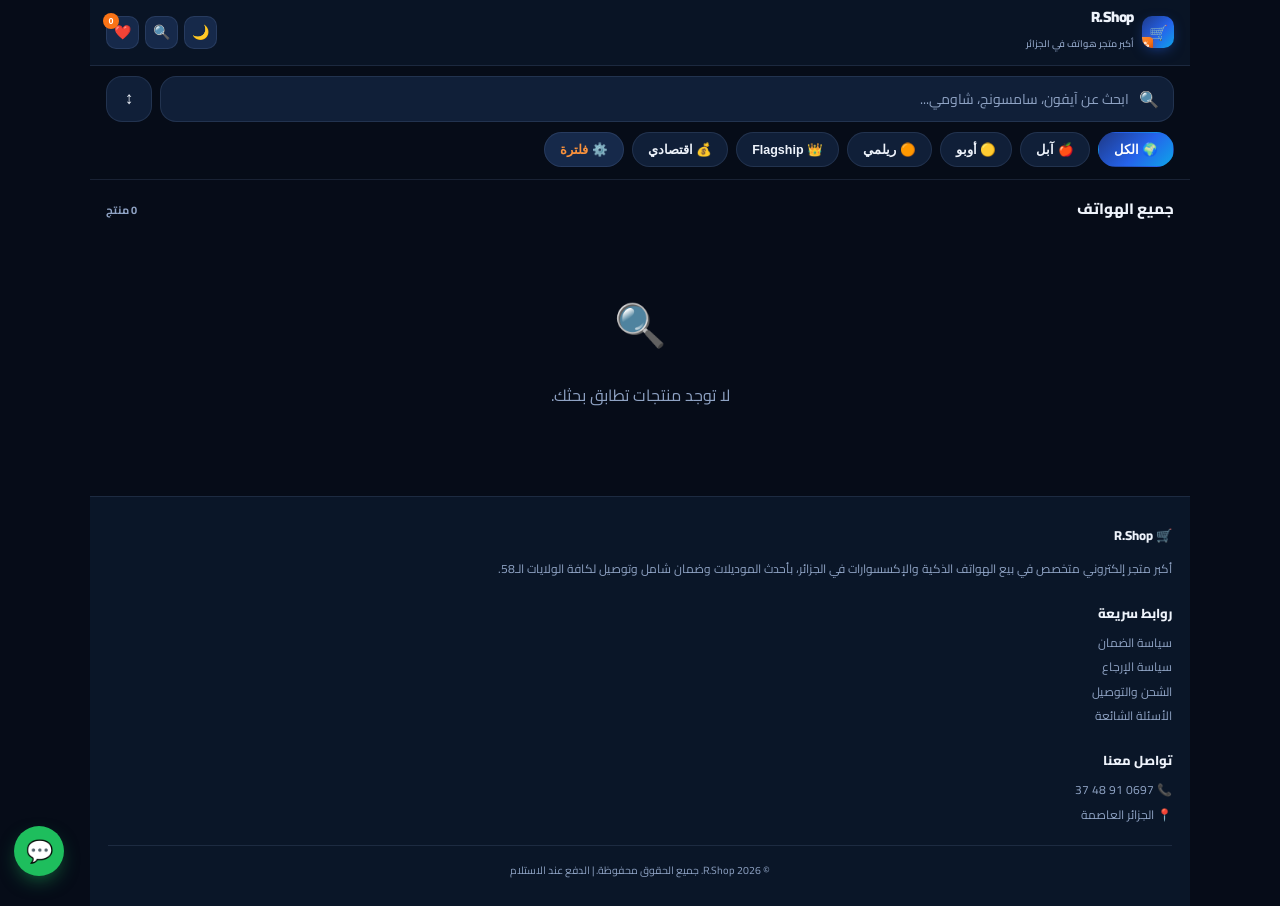
==== commit e005439e: "Update index.html" ====
--- a/index.html
+++ b/index.html
@@ -161,6 +161,7 @@
     scrollbar-width: none; border-bottom: 1px solid var(--line);
 }
 .filter-scroll::-webkit-scrollbar { display: none; }
+#quickBrandChips { display: contents; }
 .filter-chip {
     flex-shrink: 0; background: var(--navy-800); border: 1px solid var(--line);
     color: var(--ink); padding: 9px 15px; border-radius: 30px; font-size: 12.5px;
@@ -258,39 +259,25 @@
 
 /* ---------- Floating controls ---------- */
 .whatsapp-float {
-    position: fixed; bottom: calc(70px + var(--safe-bottom)); left: 14px; width: 50px; height: 50px;
+    position: fixed; bottom: calc(18px + var(--safe-bottom)); left: 14px; width: 50px; height: 50px;
     background: #1ebe5d; border-radius: 50%; display: flex; align-items: center; justify-content: center;
     font-size: 22px; box-shadow: 0 8px 20px -6px rgba(30,190,93,0.6); z-index: 800; text-decoration: none;
 }
 .back-to-top {
-    position: fixed; bottom: calc(70px + var(--safe-bottom)); right: 14px; width: 42px; height: 42px;
+    position: fixed; bottom: calc(18px + var(--safe-bottom)); right: 14px; width: 42px; height: 42px;
     background: var(--navy-800); border: 1px solid var(--line); color: var(--ink); border-radius: 50%;
     display: flex; align-items: center; justify-content: center; font-size: 16px; cursor: pointer;
     opacity: 0; pointer-events: none; transition: opacity .2s; z-index: 800;
 }
 .back-to-top.visible { opacity: 1; pointer-events: all; }
-
-/* ---------- Bottom tab bar (mobile primary nav) ---------- */
-.bottom-tabs {
-    position: fixed; bottom: 0; right: 0; left: 0; z-index: 900;
-    background: rgba(10,22,40,0.95); backdrop-filter: blur(18px);
-    border-top: 1px solid var(--line); display: flex;
-    padding: 6px 4px max(6px, var(--safe-bottom));
-}
-body.light-mode .bottom-tabs { background: rgba(255,255,255,0.95); }
-.tab-item {
-    flex: 1; display: flex; flex-direction: column; align-items: center; gap: 2px;
-    padding: 6px 2px; cursor: pointer; color: var(--ink-dim); font-size: 10px; font-weight: 700;
-}
-.tab-item .tab-icon { font-size: 18px; }
-.tab-item.active { color: var(--tag-orange-light); }
-body { padding-bottom: 64px; }
+body.has-compare-bar .whatsapp-float,
+body.has-compare-bar .back-to-top { bottom: calc(76px + var(--safe-bottom)); }
 
 /* ---------- Compare bar ---------- */
 .compare-bar {
-    position: fixed; bottom: 64px; left: 0; right: 0; z-index: 850;
+    position: fixed; bottom: 0; left: 0; right: 0; z-index: 850;
     background: var(--navy-800); border-top: 1px solid var(--line);
-    padding: 10px 14px; display: none; align-items: center; gap: 8px;
+    padding: 10px 14px max(10px, var(--safe-bottom)); display: none; align-items: center; gap: 8px;
     box-shadow: 0 -8px 24px -10px rgba(0,0,0,0.5);
 }
 .compare-bar.show { display: flex; }
@@ -431,10 +418,7 @@
 }
 @media (min-width: 900px) {
     .products-grid { grid-template-columns: repeat(4, 1fr); }
-    body { padding-bottom: 0; }
-    .bottom-tabs { display: none; }
     .whatsapp-float, .back-to-top { bottom: 24px; }
-    .compare-bar { bottom: 0; }
     header, .toolbar, .sec-head, .filter-scroll, .products-wrap, footer {
         max-width: 1100px; margin-left: auto; margin-right: auto;
     }
@@ -486,9 +470,7 @@
 
 <div class="filter-scroll" id="filterBar">
     <button class="filter-chip active" data-filter-type="all" onclick="quickFilterAll(this)">🌍 الكل</button>
-    <button class="filter-chip" data-filter-type="brand" data-value="آبل" onclick="quickFilterBrand('آبل', this)">🍎 آبل</button>
-    <button class="filter-chip" data-filter-type="brand" data-value="سامسونج" onclick="quickFilterBrand('سامسونج', this)">⭐ سامسونج</button>
-    <button class="filter-chip" data-filter-type="brand" data-value="شاومي" onclick="quickFilterBrand('شاومي', this)">🔴 شاومي</button>
+    <span id="quickBrandChips"></span>
     <button class="filter-chip" data-filter-type="category" data-value="flagship" onclick="quickFilterCategory('flagship', this)">👑 Flagship</button>
     <button class="filter-chip" data-filter-type="category" data-value="budget" onclick="quickFilterCategory('budget', this)">💰 اقتصادي</button>
     <button class="filter-chip more-btn" id="moreFilterBtn" onclick="openFilterSheet()">⚙️ فلترة <span class="dot"></span></button>
@@ -501,14 +483,6 @@
             <p class="filter-group-title">الماركة</p>
             <div class="filter-group-grid" id="fullBrandsGrid">
                 <button class="filter-chip active" data-brand="الكل" onclick="filterBrand('الكل', this)">🌍 الكل</button>
-                <button class="filter-chip" data-brand="آبل" onclick="filterBrand('آبل', this)">🍎 آبل</button>
-                <button class="filter-chip" data-brand="سامسونج" onclick="filterBrand('سامسونج', this)">⭐ سامسونج</button>
-                <button class="filter-chip" data-brand="شاومي" onclick="filterBrand('شاومي', this)">🔴 شاومي</button>
-                <button class="filter-chip" data-brand="هواوي" onclick="filterBrand('هواوي', this)">🟢 هواوي</button>
-                <button class="filter-chip" data-brand="ون بلس" onclick="filterBrand('ون بلس', this)">🔵 ون بلس</button>
-                <button class="filter-chip" data-brand="أوبو" onclick="filterBrand('أوبو', this)">🟡 أوبو</button>
-                <button class="filter-chip" data-brand="ريلمي" onclick="filterBrand('ريلمي', this)">🟠 ريلمي</button>
-                <button class="filter-chip" data-brand="نوكيا" onclick="filterBrand('نوكيا', this)">🔷 نوكيا</button>
             </div>
         </div>
         <div class="filter-group">
@@ -564,13 +538,6 @@
 
 <a href="https://wa.me/213697914837" target="_blank" class="whatsapp-float">💬</a>
 <button class="back-to-top" id="backToTop" onclick="window.scrollTo({top:0,behavior:'smooth'})">↑</button>
-
-<div class="bottom-tabs">
-    <div class="tab-item active" onclick="scrollToTop(); setActiveTab(this)"><span class="tab-icon">🏠</span>الرئيسية</div>
-    <div class="tab-item" onclick="toggleFavFilter(); setActiveTab(this)"><span class="tab-icon">❤️</span>المفضلة</div>
-    <div class="tab-item" onclick="openDrawer('trackDrawer')"><span class="tab-icon">🔍</span>تتبع</div>
-    <div class="tab-item" onclick="document.querySelector('.whatsapp-float').click()"><span class="tab-icon">💬</span>تواصل</div>
-</div>
 
 <div class="compare-bar" id="compareBar">
     <div class="compare-items" id="compareItems"></div>
@@ -738,6 +705,48 @@
         }
     }
 
+    // ===== الماركات: تُقرأ من Firebase وتُدار من لوحة التحكم =====
+    const DEFAULT_BRANDS = [
+        {id:'apple', emoji:'🍎', name:'آبل'},
+        {id:'samsung', emoji:'⭐', name:'سامسونج'},
+        {id:'xiaomi', emoji:'🔴', name:'شاومي'},
+        {id:'huawei', emoji:'🟢', name:'هواوي'},
+        {id:'oneplus', emoji:'🔵', name:'ون بلس'},
+        {id:'oppo', emoji:'🟡', name:'أوبو'},
+        {id:'realme', emoji:'🟠', name:'ريلمي'},
+        {id:'nokia', emoji:'🔷', name:'نوكيا'}
+    ];
+    let allBrands = [];
+
+    async function loadBrands(){
+        try{
+            const res = await fetch(`${CONFIG.FIREBASE_BASE_URL}/brands.json`);
+            const data = await res.json();
+            if(data && Object.keys(data).length){
+                allBrands = Object.values(data).sort((a,b)=>(a.name||'').localeCompare(b.name||'','ar'));
+            }else{
+                allBrands = DEFAULT_BRANDS.slice().sort((a,b)=>a.name.localeCompare(b.name,'ar'));
+            }
+        }catch(e){
+            console.error('brands load error',e);
+            allBrands = DEFAULT_BRANDS.slice().sort((a,b)=>a.name.localeCompare(b.name,'ar'));
+        }
+        renderBrandFilterUI();
+    }
+
+    function renderBrandFilterUI(){
+        // أول 3 ماركات كاختصار سريع في الشريط العلوي
+        const quickHtml = allBrands.slice(0, 3).map(b => `
+            <button class="filter-chip" data-filter-type="brand" data-value="${b.name}" onclick="quickFilterBrand('${b.name}', this)">${b.emoji || '📱'} ${b.name}</button>
+        `).join('');
+        document.getElementById('quickBrandChips').innerHTML = quickHtml;
+
+        // كل الماركات في قائمة الفلترة الكاملة
+        const fullHtml = `<button class="filter-chip active" data-brand="الكل" onclick="filterBrand('الكل', this)">🌍 الكل</button>` +
+            allBrands.map(b => `<button class="filter-chip" data-brand="${b.name}" onclick="filterBrand('${b.name}', this)">${b.emoji || '📱'} ${b.name}</button>`).join('');
+        document.getElementById('fullBrandsGrid').innerHTML = fullHtml;
+    }
+
     const COLOR_HEX_MAP = {
         "أسود":"#1a1a1a","أبيض":"#f5f5f5","أزرق":"#3b82f6","أحمر":"#ef4444",
         "أخضر":"#10b981","ذهبي":"#f5b041","فضي":"#c0c0c0","رمادي":"#6b7280",
@@ -987,8 +996,9 @@
     function updateCompareBar() {
         const bar = document.getElementById('compareBar');
         const itemsEl = document.getElementById('compareItems');
-        if(compareList.length === 0) { bar.classList.remove('show'); return; }
+        if(compareList.length === 0) { bar.classList.remove('show'); document.body.classList.remove('has-compare-bar'); return; }
         bar.classList.add('show');
+        document.body.classList.add('has-compare-bar');
         itemsEl.innerHTML = compareList.map(key => {
             const p = allProducts[key];
             return p ? `<div class="compare-item-chip">📱 ${p.name.substring(0,20)}... <button onclick="toggleCompare('${key}', document.querySelector('[onclick*=\\'${key}\\'].compare-add-btn')); updateCompareBar();">✕</button></div>` : '';
@@ -1358,12 +1368,6 @@
             <button id="submitRatingBtn" class="btn-action" style="background:var(--grad-tag); width:80%; margin: 0 auto 12px;" onclick="submitRating()">إرسال التقييم</button>`;
     }
 
-    function scrollToTop() { window.scrollTo({top:0, behavior:'smooth'}); }
-    function setActiveTab(el) {
-        document.querySelectorAll('.tab-item').forEach(t => t.classList.remove('active'));
-        el.classList.add('active');
-    }
-
     window.addEventListener('scroll', () => {
         const btn = document.getElementById('backToTop');
         if(window.scrollY > 400) btn.classList.add('visible'); else btn.classList.remove('visible');
@@ -1384,7 +1388,7 @@
     })();
 
     (async ()=>{
-        await loadShippingRates();
+        await Promise.all([loadShippingRates(), loadBrands()]);
         populateWilayas();
         fetchStoreProducts();
     })();
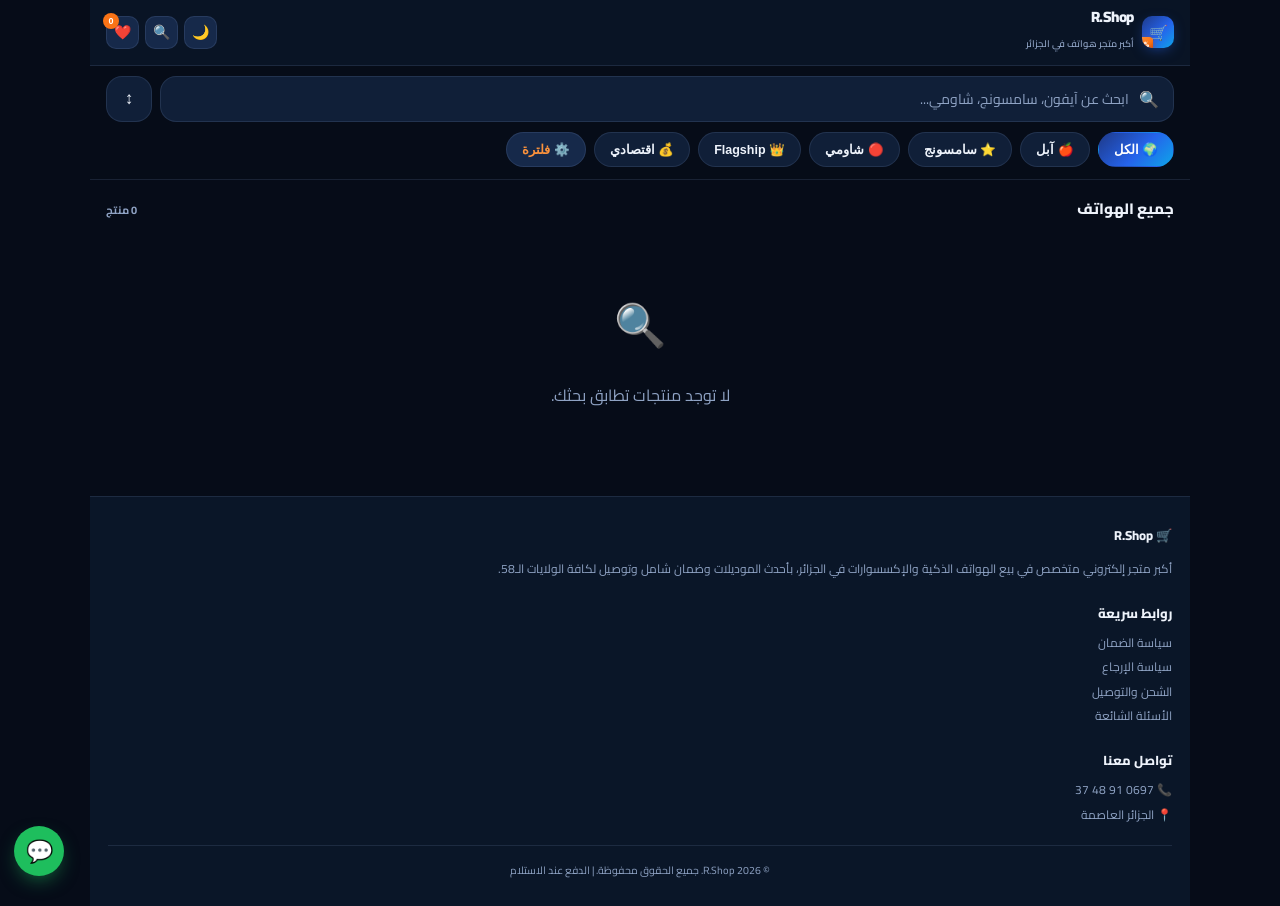
==== commit d5e05e83: "Update index.html" ====
--- a/index.html
+++ b/index.html
@@ -161,7 +161,6 @@
     scrollbar-width: none; border-bottom: 1px solid var(--line);
 }
 .filter-scroll::-webkit-scrollbar { display: none; }
-#quickBrandChips { display: contents; }
 .filter-chip {
     flex-shrink: 0; background: var(--navy-800); border: 1px solid var(--line);
     color: var(--ink); padding: 9px 15px; border-radius: 30px; font-size: 12.5px;
@@ -470,7 +469,9 @@
 
 <div class="filter-scroll" id="filterBar">
     <button class="filter-chip active" data-filter-type="all" onclick="quickFilterAll(this)">🌍 الكل</button>
-    <span id="quickBrandChips"></span>
+    <button class="filter-chip" data-filter-type="brand" data-value="آبل" onclick="quickFilterBrand('آبل', this)">🍎 آبل</button>
+    <button class="filter-chip" data-filter-type="brand" data-value="سامسونج" onclick="quickFilterBrand('سامسونج', this)">⭐ سامسونج</button>
+    <button class="filter-chip" data-filter-type="brand" data-value="شاومي" onclick="quickFilterBrand('شاومي', this)">🔴 شاومي</button>
     <button class="filter-chip" data-filter-type="category" data-value="flagship" onclick="quickFilterCategory('flagship', this)">👑 Flagship</button>
     <button class="filter-chip" data-filter-type="category" data-value="budget" onclick="quickFilterCategory('budget', this)">💰 اقتصادي</button>
     <button class="filter-chip more-btn" id="moreFilterBtn" onclick="openFilterSheet()">⚙️ فلترة <span class="dot"></span></button>
@@ -483,6 +484,14 @@
             <p class="filter-group-title">الماركة</p>
             <div class="filter-group-grid" id="fullBrandsGrid">
                 <button class="filter-chip active" data-brand="الكل" onclick="filterBrand('الكل', this)">🌍 الكل</button>
+                <button class="filter-chip" data-brand="آبل" onclick="filterBrand('آبل', this)">🍎 آبل</button>
+                <button class="filter-chip" data-brand="سامسونج" onclick="filterBrand('سامسونج', this)">⭐ سامسونج</button>
+                <button class="filter-chip" data-brand="شاومي" onclick="filterBrand('شاومي', this)">🔴 شاومي</button>
+                <button class="filter-chip" data-brand="هواوي" onclick="filterBrand('هواوي', this)">🟢 هواوي</button>
+                <button class="filter-chip" data-brand="ون بلس" onclick="filterBrand('ون بلس', this)">🔵 ون بلس</button>
+                <button class="filter-chip" data-brand="أوبو" onclick="filterBrand('أوبو', this)">🟡 أوبو</button>
+                <button class="filter-chip" data-brand="ريلمي" onclick="filterBrand('ريلمي', this)">🟠 ريلمي</button>
+                <button class="filter-chip" data-brand="نوكيا" onclick="filterBrand('نوكيا', this)">🔷 نوكيا</button>
             </div>
         </div>
         <div class="filter-group">
@@ -703,48 +712,6 @@
             console.error('shipping load error',e);
             yalidineShippingRates = DEFAULT_SHIPPING;
         }
-    }
-
-    // ===== الماركات: تُقرأ من Firebase وتُدار من لوحة التحكم =====
-    const DEFAULT_BRANDS = [
-        {id:'apple', emoji:'🍎', name:'آبل'},
-        {id:'samsung', emoji:'⭐', name:'سامسونج'},
-        {id:'xiaomi', emoji:'🔴', name:'شاومي'},
-        {id:'huawei', emoji:'🟢', name:'هواوي'},
-        {id:'oneplus', emoji:'🔵', name:'ون بلس'},
-        {id:'oppo', emoji:'🟡', name:'أوبو'},
-        {id:'realme', emoji:'🟠', name:'ريلمي'},
-        {id:'nokia', emoji:'🔷', name:'نوكيا'}
-    ];
-    let allBrands = [];
-
-    async function loadBrands(){
-        try{
-            const res = await fetch(`${CONFIG.FIREBASE_BASE_URL}/brands.json`);
-            const data = await res.json();
-            if(data && Object.keys(data).length){
-                allBrands = Object.values(data).sort((a,b)=>(a.name||'').localeCompare(b.name||'','ar'));
-            }else{
-                allBrands = DEFAULT_BRANDS.slice().sort((a,b)=>a.name.localeCompare(b.name,'ar'));
-            }
-        }catch(e){
-            console.error('brands load error',e);
-            allBrands = DEFAULT_BRANDS.slice().sort((a,b)=>a.name.localeCompare(b.name,'ar'));
-        }
-        renderBrandFilterUI();
-    }
-
-    function renderBrandFilterUI(){
-        // أول 3 ماركات كاختصار سريع في الشريط العلوي
-        const quickHtml = allBrands.slice(0, 3).map(b => `
-            <button class="filter-chip" data-filter-type="brand" data-value="${b.name}" onclick="quickFilterBrand('${b.name}', this)">${b.emoji || '📱'} ${b.name}</button>
-        `).join('');
-        document.getElementById('quickBrandChips').innerHTML = quickHtml;
-
-        // كل الماركات في قائمة الفلترة الكاملة
-        const fullHtml = `<button class="filter-chip active" data-brand="الكل" onclick="filterBrand('الكل', this)">🌍 الكل</button>` +
-            allBrands.map(b => `<button class="filter-chip" data-brand="${b.name}" onclick="filterBrand('${b.name}', this)">${b.emoji || '📱'} ${b.name}</button>`).join('');
-        document.getElementById('fullBrandsGrid').innerHTML = fullHtml;
     }
 
     const COLOR_HEX_MAP = {
@@ -1388,7 +1355,7 @@
     })();
 
     (async ()=>{
-        await Promise.all([loadShippingRates(), loadBrands()]);
+        await loadShippingRates();
         populateWilayas();
         fetchStoreProducts();
     })();
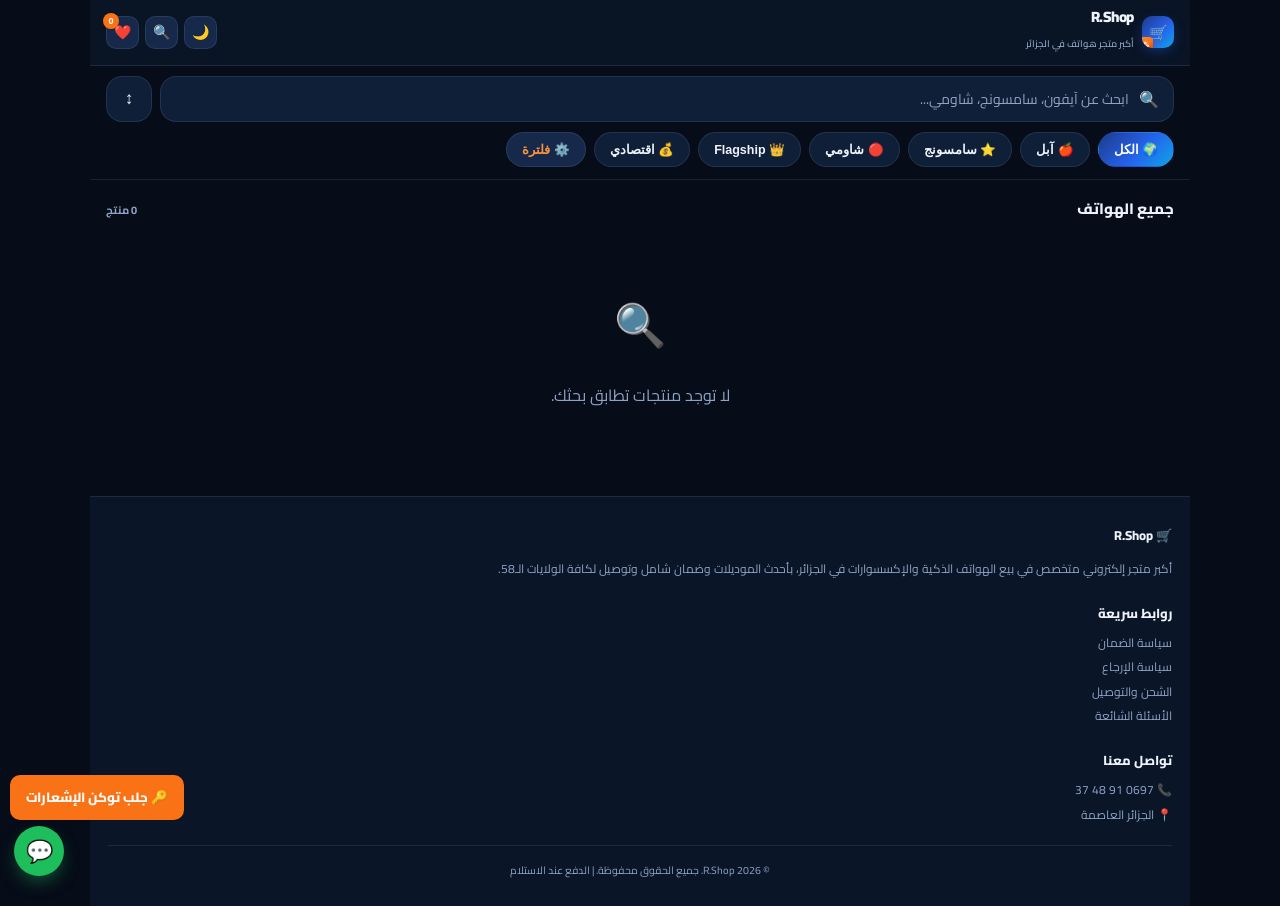
==== commit 25984b41: "Update index.html" ====
--- a/index.html
+++ b/index.html
@@ -1,429 +1,414 @@
 <!DOCTYPE html>
 <html lang="ar" dir="rtl">
 <head>
-<meta charset="UTF-8">
-<meta name="viewport" content="width=device-width, initial-scale=1.0, maximum-scale=1, viewport-fit=cover">
-<title>R.Shop | أكبر متجر هواتف في الجزائر</title>
-<link href="https://fonts.googleapis.com/css2?family=Cairo:wght@400;600;700;800;900&display=swap" rel="stylesheet">
-<link rel="manifest" href="manifest.json">
-<meta name="theme-color" content="#0a1628">
-<meta name="description" content="متجر هواتف ذكية - أحدث موديلات آبل، سامسونج، شاومي، هواوي بأفضل الأسعار في الجزائر مع الدفع عند الاستلام.">
-<link rel="apple-touch-icon" href="icon-192.png">
-<link rel="icon" type="image/png" sizes="192x192" href="icon-192.png">
-<link rel="icon" type="image/png" sizes="512x512" href="icon-512.png">
-<style>
-/* ============================================================
-   R.SHOP DESIGN TOKENS
-   Palette pulled directly from the app icon: deep navy/blue
-   cart gradient + orange "%" discount tag accent.
-   ============================================================ */
-:root {
-    --navy-950: #060c18;
-    --navy-900: #0a1628;
-    --navy-800: #101f38;
-    --navy-700: #16294a;
-    --navy-600: #1c3258;
-    --blue-500: #2563eb;
-    --blue-400: #3b82f6;
-    --blue-300: #60a5fa;
-    --sky-400: #0ea5e9;
-    --tag-orange: #f97316;
-    --tag-orange-light: #fb923c;
-    --tag-orange-dark: #c2410c;
-    --mint: #10b981;
-    --red: #ef4444;
-    --ink: #eef3fb;
-    --ink-dim: #8fa3c4;
-    --line: rgba(140,170,220,0.14);
-    --grad-cart: linear-gradient(135deg, #1e3a8a 0%, #2563eb 55%, #0ea5e9 100%);
-    --grad-tag: linear-gradient(135deg, #fb923c 0%, #f97316 60%, #c2410c 100%);
-    --grad-surface: linear-gradient(160deg, #101f38 0%, #0a1628 100%);
-    --radius-lg: 22px;
-    --radius-md: 16px;
-    --radius-sm: 11px;
-    --shadow-card: 0 10px 30px -10px rgba(2,8,23,0.55);
-    --safe-bottom: env(safe-area-inset-bottom, 0px);
-}
-body.light-mode {
-    --navy-950: #f3f6fb;
-    --navy-900: #ffffff;
-    --navy-800: #ffffff;
-    --navy-700: #eef3fb;
-    --navy-600: #e3eaf6;
-    --ink: #0e1b30;
-    --ink-dim: #5b6c87;
-    --line: rgba(16,40,80,0.10);
-    --shadow-card: 0 8px 24px -8px rgba(16,40,80,0.16);
-}
-* { box-sizing: border-box; -webkit-tap-highlight-color: transparent; }
-html { scroll-behavior: smooth; }
-body {
-    margin: 0; padding: 0; overflow-x: hidden;
-    font-family: 'Cairo', sans-serif;
-    background: var(--navy-950);
-    color: var(--ink);
-    transition: background .25s, color .25s;
-}
-::-webkit-scrollbar { width: 4px; height: 4px; }
-::-webkit-scrollbar-track { background: transparent; }
-::-webkit-scrollbar-thumb { background: var(--navy-600); border-radius: 10px; }
-
-/* ---------- Top loading bar ---------- */
-.load-progress {
-    position: fixed; top: 0; right: 0; height: 3px; width: 0%;
-    background: var(--grad-tag); z-index: 99999;
-    transition: width .3s ease; box-shadow: 0 0 10px var(--tag-orange);
-}
-
-/* ---------- Header ---------- */
-header {
-    background: rgba(10,22,40,0.92); backdrop-filter: blur(18px);
-    -webkit-backdrop-filter: blur(18px);
-    padding: 9px 16px; padding-top: max(9px, env(safe-area-inset-top));
-    display: flex; justify-content: space-between; align-items: center;
-    position: sticky; top: 0; z-index: 1000;
-    border-bottom: 1px solid var(--line);
-}
-body.light-mode header { background: rgba(255,255,255,0.92); }
-.brand-mark { display: flex; align-items: center; gap: 8px; min-width: 0; }
-.brand-glyph {
-    width: 32px; height: 32px; border-radius: 10px; flex-shrink: 0;
-    background: var(--grad-cart); display: flex; align-items: center; justify-content: center;
-    font-size: 15px; box-shadow: 0 4px 14px -4px rgba(37,99,235,0.6);
-    position: relative; overflow: hidden;
-}
-.brand-glyph::after {
-    content: '%'; position: absolute; bottom: -3px; left: -3px;
-    width: 14px; height: 14px; border-radius: 4px; background: var(--grad-tag);
-    color: #fff; font-size: 8px; font-weight: 900; display: flex;
-    align-items: center; justify-content: center; box-shadow: 0 2px 6px rgba(194,65,12,0.5);
-}
-.brand-text h1 { margin: 0; font-size: 15px; font-weight: 900; letter-spacing: -0.3px; line-height: 1.1; }
-.brand-text span { font-size: 9.5px; color: var(--ink-dim); font-weight: 600; }
-.header-actions { display: flex; gap: 6px; align-items: center; }
-.icon-btn {
-    background: var(--navy-700); border: 1px solid var(--line);
-    color: var(--ink); width: 33px; height: 33px; border-radius: 10px;
-    display: flex; align-items: center; justify-content: center;
-    font-size: 14px; cursor: pointer; position: relative; flex-shrink: 0;
-}
-.icon-btn.active { background: var(--grad-tag); border-color: transparent; color: #fff; }
-.icon-btn .ping {
-    position: absolute; top: -4px; left: -4px; min-width: 16px; height: 16px;
-    background: var(--tag-orange); color: #fff; border-radius: 8px; font-size: 9px;
-    font-weight: 800; display: flex; align-items: center; justify-content: center; padding: 0 3px;
-}
-
-/* ---------- Search & sort ---------- */
-.toolbar { padding: 10px 16px 0; display: flex; gap: 8px; }
-.search-shell {
-    flex: 1; display: flex; align-items: center; gap: 8px;
-    background: var(--navy-800); border: 1px solid var(--line);
-    border-radius: var(--radius-md); padding: 0 14px; height: 46px;
-}
-.search-shell input {
-    flex: 1; background: transparent; border: none; outline: none;
-    color: var(--ink); font-family: 'Cairo'; font-size: 14px; height: 100%;
-}
-.search-shell input::placeholder { color: var(--ink-dim); }
-.sort-pill {
-    background: var(--navy-800); border: 1px solid var(--line); color: var(--ink);
-    border-radius: var(--radius-md); height: 46px; width: 46px; flex-shrink: 0;
-    font-size: 17px; display: flex; align-items: center; justify-content: center; cursor: pointer;
-}
-.sort-sheet {
-    position: fixed; inset: 0; background: rgba(2,8,20,0.6); z-index: 4000;
-    display: none; align-items: flex-end; backdrop-filter: blur(2px);
-}
-.sort-sheet.show { display: flex; }
-.sort-sheet-box {
-    background: var(--navy-800); width: 100%; border-radius: 22px 22px 0 0;
-    padding: 18px 16px max(18px, var(--safe-bottom)); border-top: 1px solid var(--line);
-    animation: sheetUp .25s ease;
-}
-@keyframes sheetUp { from { transform: translateY(20px); opacity: 0; } to { transform: translateY(0); opacity: 1; } }
-.sort-sheet-box h3 { margin: 0 0 12px; font-size: 14px; font-weight: 800; }
-.sort-option {
-    padding: 13px 14px; border-radius: 12px; font-size: 14px; font-weight: 700;
-    display: flex; justify-content: space-between; align-items: center; cursor: pointer;
-}
-.sort-option.active { background: var(--navy-700); color: var(--tag-orange-light); }
-.sort-option.active::after { content: '✓'; }
-
-/* ---------- Section headers ---------- */
-.sec-head { display: flex; justify-content: space-between; align-items: baseline; padding: 14px 16px 8px; }
-.sec-head h3 { margin: 0; font-size: 15px; font-weight: 800; }
-.sec-head span { font-size: 11px; color: var(--ink-dim); font-weight: 700; }
-
-/* ---------- Unified filter row (brands + categories merged) ---------- */
-.filter-scroll {
-    display: flex; gap: 8px; overflow-x: auto; padding: 10px 16px 12px;
-    scrollbar-width: none; border-bottom: 1px solid var(--line);
-}
-.filter-scroll::-webkit-scrollbar { display: none; }
-.filter-chip {
-    flex-shrink: 0; background: var(--navy-800); border: 1px solid var(--line);
-    color: var(--ink); padding: 9px 15px; border-radius: 30px; font-size: 12.5px;
-    font-weight: 700; cursor: pointer; white-space: nowrap; display: flex; gap: 6px; align-items: center;
-}
-.filter-chip.active { background: var(--grad-cart); border-color: transparent; color: #fff; }
-.filter-chip.more-btn { background: var(--navy-700); color: var(--tag-orange-light); }
-.filter-chip.more-btn .dot {
-    width: 6px; height: 6px; border-radius: 50%; background: var(--tag-orange);
-    display: none;
-}
-.filter-chip.more-btn.has-active .dot { display: inline-block; }
-
-/* ---------- Full filter sheet (brands + categories grouped) ---------- */
-.filter-sheet-box .filter-group { margin-bottom: 18px; }
-.filter-sheet-box .filter-group:last-child { margin-bottom: 4px; }
-.filter-sheet-box .filter-group-title {
-    font-size: 11.5px; color: var(--ink-dim); font-weight: 800; margin: 0 0 10px;
-    text-transform: uppercase; letter-spacing: .3px;
-}
-.filter-sheet-box .filter-group-grid { display: flex; flex-wrap: wrap; gap: 8px; }
-.filter-sheet-box .filter-chip { flex-shrink: initial; }
-.filter-sheet-apply {
-    width: 100%; margin-top: 6px; background: var(--grad-tag); color: #fff; border: none;
-    padding: 13px; border-radius: 12px; font-family: 'Cairo'; font-weight: 800; font-size: 13.5px; cursor: pointer;
-}
-
-/* ---------- Products grid ---------- */
-.products-wrap { padding: 4px 16px 10px; }
-.products-grid { display: grid; grid-template-columns: repeat(2, 1fr); gap: 12px; }
-.product-card {
-    background: var(--navy-800); border: 1px solid var(--line); border-radius: var(--radius-md);
-    overflow: hidden; position: relative; cursor: pointer; box-shadow: var(--shadow-card);
-}
-.product-card.out-of-stock { opacity: .55; }
-.product-badges { position: absolute; top: 8px; right: 8px; display: flex; flex-direction: column; gap: 5px; z-index: 5; }
-.badge-new, .badge-hot, .badge-sale, .badge-soldout {
-    font-size: 9.5px; font-weight: 800; padding: 3px 8px; border-radius: 7px; color: #fff;
-}
-.badge-new { background: var(--sky-400); }
-.badge-hot { background: var(--mint); }
-.badge-sale { background: var(--grad-tag); }
-.badge-soldout { background: var(--red); }
-.card-top-actions { position: absolute; top: 8px; left: 8px; display: flex; flex-direction: column; gap: 6px; z-index: 5; }
-.fav-heart-btn, .compare-add-btn {
-    width: 28px; height: 28px; border-radius: 9px; background: rgba(6,12,24,0.55);
-    backdrop-filter: blur(4px); display: flex; align-items: center; justify-content: center;
-    font-size: 13px; filter: grayscale(1) opacity(0.75);
-}
-.fav-heart-btn.is-fav, .compare-add-btn.in-compare { filter: none; background: rgba(249,115,22,0.18); }
-.product-img-wrapper {
-    height: 130px; background: linear-gradient(180deg, var(--navy-700), var(--navy-800));
-    display: flex; align-items: center; justify-content: center; position: relative;
-}
-.product-img-wrapper img { max-width: 78%; max-height: 88%; object-fit: contain; }
-.stock-badge {
-    position: absolute; bottom: 6px; right: 8px; font-size: 9px; font-weight: 800;
-    padding: 3px 8px; border-radius: 7px; background: rgba(16,185,129,0.15); color: var(--mint);
-}
-.stock-badge.low { background: rgba(249,115,22,0.18); color: var(--tag-orange-light); }
-.stock-badge.out { background: rgba(239,68,68,0.18); color: var(--red); }
-.product-details { padding: 10px 11px 12px; }
-.product-brand-tag { font-size: 10px; color: var(--blue-300); font-weight: 800; margin-bottom: 3px; }
-.product-title {
-    font-size: 12.5px; font-weight: 700; height: 34px; overflow: hidden;
-    display: -webkit-box; -webkit-line-clamp: 2; -webkit-box-orient: vertical; line-height: 1.35; margin: 0 0 6px;
-}
-.product-rating { display: flex; align-items: center; gap: 4px; font-size: 10.5px; color: var(--ink-dim); margin-bottom: 6px; }
-.product-rating .stars { color: var(--tag-orange-light); letter-spacing: -1px; }
-.product-price-row { display: flex; align-items: baseline; gap: 7px; flex-wrap: wrap; }
-.product-price { font-size: 15px; font-weight: 900; color: var(--ink); }
-.product-old-price { font-size: 10.5px; color: var(--ink-dim); text-decoration: line-through; }
-.product-installment { font-size: 10px; color: var(--mint); font-weight: 700; margin-top: 2px; }
-.btn-action {
-    width: 100%; margin-top: 9px; background: var(--grad-cart); color: #fff; border: none;
-    padding: 10px; border-radius: 10px; font-family: 'Cairo'; font-weight: 800; font-size: 12px;
-    cursor: pointer; transition: transform .15s;
-}
-.btn-action:active { transform: scale(0.97); }
-.btn-action:disabled { background: var(--navy-600); color: var(--ink-dim); cursor: not-allowed; }
-
-.empty-state { text-align: center; padding: 50px 20px; color: var(--ink-dim); }
-.empty-icon { font-size: 42px; margin-bottom: 10px; }
-
-.skeleton-loader { display: grid; grid-template-columns: repeat(2, 1fr); gap: 12px; }
-.skeleton-card { height: 230px; border-radius: var(--radius-md); background: linear-gradient(100deg, var(--navy-800) 30%, var(--navy-700) 50%, var(--navy-800) 70%); background-size: 200% 100%; animation: shimmer 1.4s infinite; }
-@keyframes shimmer { 0% { background-position: 200% 0; } 100% { background-position: -200% 0; } }
-
-/* ---------- Footer ---------- */
-footer { background: var(--navy-900); border-top: 1px solid var(--line); padding: 26px 18px max(26px, var(--safe-bottom)); margin-top: 10px; }
-.footer-grid { display: flex; flex-direction: column; gap: 18px; }
-.footer-grid h4 { margin: 0 0 8px; font-size: 13px; font-weight: 800; }
-.footer-grid p, .footer-grid a { font-size: 12px; color: var(--ink-dim); line-height: 1.7; text-decoration: none; display: block; margin-bottom: 4px; }
-.footer-bottom { text-align: center; font-size: 10.5px; color: var(--ink-dim); margin-top: 16px; padding-top: 14px; border-top: 1px solid var(--line); }
-
-/* ---------- Floating controls ---------- */
-.whatsapp-float {
-    position: fixed; bottom: calc(18px + var(--safe-bottom)); left: 14px; width: 50px; height: 50px;
-    background: #1ebe5d; border-radius: 50%; display: flex; align-items: center; justify-content: center;
-    font-size: 22px; box-shadow: 0 8px 20px -6px rgba(30,190,93,0.6); z-index: 800; text-decoration: none;
-}
-.back-to-top {
-    position: fixed; bottom: calc(18px + var(--safe-bottom)); right: 14px; width: 42px; height: 42px;
-    background: var(--navy-800); border: 1px solid var(--line); color: var(--ink); border-radius: 50%;
-    display: flex; align-items: center; justify-content: center; font-size: 16px; cursor: pointer;
-    opacity: 0; pointer-events: none; transition: opacity .2s; z-index: 800;
-}
-.back-to-top.visible { opacity: 1; pointer-events: all; }
-body.has-compare-bar .whatsapp-float,
-body.has-compare-bar .back-to-top { bottom: calc(76px + var(--safe-bottom)); }
-
-/* ---------- Compare bar ---------- */
-.compare-bar {
-    position: fixed; bottom: 0; left: 0; right: 0; z-index: 850;
-    background: var(--navy-800); border-top: 1px solid var(--line);
-    padding: 10px 14px max(10px, var(--safe-bottom)); display: none; align-items: center; gap: 8px;
-    box-shadow: 0 -8px 24px -10px rgba(0,0,0,0.5);
-}
-.compare-bar.show { display: flex; }
-.compare-items { flex: 1; display: flex; gap: 6px; overflow-x: auto; scrollbar-width: none; }
-.compare-items::-webkit-scrollbar { display: none; }
-.compare-item-chip { background: var(--navy-700); border-radius: 9px; padding: 6px 10px; font-size: 10.5px; white-space: nowrap; display: flex; align-items: center; gap: 6px; }
-.compare-item-chip button { background: none; border: none; color: var(--red); font-weight: 900; cursor: pointer; }
-.btn-compare-clear, .btn-compare-now {
-    border: none; border-radius: 9px; padding: 8px 12px; font-family: 'Cairo'; font-weight: 800;
-    font-size: 11px; cursor: pointer; flex-shrink: 0;
-}
-.btn-compare-clear { background: var(--navy-700); color: var(--ink); }
-.btn-compare-now { background: var(--grad-tag); color: #fff; }
-
-/* ---------- Modal / overlay shared ---------- */
-.modal-overlay, .modal-center {
-    position: fixed; inset: 0; background: rgba(2,8,20,0.65); z-index: 5000;
-    display: none; align-items: center; justify-content: center; padding: 16px;
-    backdrop-filter: blur(3px);
-}
-.modal-overlay.show, .modal-center.show { display: flex; }
-.modal-box {
-    background: var(--navy-800); border-radius: 22px; padding: 22px 18px max(22px, var(--safe-bottom));
-    max-width: 480px; width: 100%; max-height: 86vh; overflow-y: auto; position: relative;
-    border: 1px solid var(--line);
-}
-.modal-close-btn {
-    position: absolute; top: 14px; left: 14px; width: 30px; height: 30px; border-radius: 50%;
-    background: var(--navy-700); border: none; color: var(--ink); font-size: 13px; cursor: pointer;
-}
-.thankyou-box { background: var(--navy-800); border-radius: 24px; padding: 30px 22px; max-width: 380px; width: 100%; text-align: center; border: 1px solid var(--line); }
-.success-icon {
-    width: 60px; height: 60px; border-radius: 50%; background: var(--grad-cart); color: #fff;
-    font-size: 28px; display: flex; align-items: center; justify-content: center; margin: 0 auto 14px;
-}
-
-/* ---------- Drawer (bottom sheet style, mobile-first) ---------- */
-.drawer-overlay {
-    position: fixed; inset: 0; background: rgba(2,8,20,0.65); z-index: 6000;
-    display: none; align-items: flex-end; justify-content: center;
-    backdrop-filter: blur(3px);
-}
-.drawer-overlay.show { display: flex; }
-.drawer-box {
-    background: var(--navy-800); width: 100%; max-width: 560px; border-radius: 22px 22px 0 0;
-    padding: 18px 16px max(20px, var(--safe-bottom)); max-height: 92vh; overflow-y: auto;
-    border-top: 1px solid var(--line); animation: sheetUp .25s ease; position: relative;
-}
-.drawer-close {
-    position: absolute; top: 14px; left: 14px; width: 30px; height: 30px; border-radius: 50%;
-    background: var(--navy-700); border: none; color: var(--ink); font-size: 13px; cursor: pointer; z-index: 5;
-}
-.drawer-box input, .drawer-box select {
-    width: 100%; padding: 12px 14px; background: var(--navy-700); border: 1px solid var(--line);
-    border-radius: 12px; color: var(--ink); font-family: 'Cairo'; font-size: 13.5px; margin-bottom: 10px;
-}
-.drawer-box input::placeholder { color: var(--ink-dim); }
-.drawer-box input:focus, .drawer-box select:focus { outline: none; border-color: var(--blue-400); }
-
-.modal-gallery { margin-bottom: 14px; }
-.main-modal-img-wrap {
-    height: 200px; background: linear-gradient(180deg, var(--navy-700), var(--navy-800));
-    border-radius: 16px; display: flex; align-items: center; justify-content: center; margin-bottom: 10px;
-}
-.main-modal-img-wrap img { max-height: 85%; max-width: 80%; object-fit: contain; }
-.thumbnails-container { display: flex; gap: 8px; overflow-x: auto; scrollbar-width: none; }
-.thumb-img { width: 50px; height: 50px; border-radius: 10px; object-fit: cover; flex-shrink: 0; border: 2px solid transparent; cursor: pointer; background: var(--navy-700); }
-.thumb-img.active { border-color: var(--tag-orange); }
-
-.specs-grid { display: grid; grid-template-columns: 1fr 1fr; gap: 8px; margin-bottom: 12px; }
-.spec-item { background: var(--navy-700); border-radius: 10px; padding: 8px 10px; }
-.spec-label { font-size: 9.5px; color: var(--ink-dim); margin-bottom: 2px; }
-.spec-value { font-size: 11.5px; font-weight: 700; }
-
-.option-chips { display: flex; gap: 8px; flex-wrap: wrap; }
-.chip {
-    background: var(--navy-700); border: 1px solid var(--line); color: var(--ink);
-    padding: 7px 13px; border-radius: 10px; font-size: 12px; font-weight: 700; cursor: pointer;
-}
-.chip.active { background: var(--grad-cart); border-color: transparent; color: #fff; }
-.color-chip {
-    width: 30px; height: 30px; border-radius: 50%; cursor: pointer; position: relative;
-    background: var(--color, #888); border: 2px solid var(--line);
-}
-.color-chip.active { border-color: var(--tag-orange); box-shadow: 0 0 0 2px var(--navy-800), 0 0 0 4px var(--tag-orange); }
-
-.delivery-options { display: flex; gap: 8px; margin-bottom: 12px; }
-.delivery-opt {
-    flex: 1; background: var(--navy-700); border: 1px solid var(--line); border-radius: 12px;
-    padding: 12px 8px; text-align: center; font-size: 12px; font-weight: 700; cursor: pointer;
-}
-.delivery-opt.active { background: var(--grad-cart); border-color: transparent; color: #fff; }
-.delivery-opt-icon { display: block; font-size: 18px; margin-bottom: 4px; }
-
-.price-summary-box { background: var(--navy-700); border-radius: 14px; padding: 12px 14px; margin-bottom: 12px; }
-.price-row { display: flex; justify-content: space-between; font-size: 12.5px; color: var(--ink-dim); padding: 4px 0; }
-.price-row.total { border-top: 1px solid var(--line); margin-top: 6px; padding-top: 8px; font-weight: 800; color: var(--ink); }
-
-.track-result-box { display: none; background: var(--navy-700); border-radius: 14px; padding: 12px 14px; margin-top: 12px; }
-.status-badge { font-size: 11px; font-weight: 800; padding: 3px 10px; border-radius: 8px; }
-.status-pending { background: rgba(249,115,22,0.18); color: var(--tag-orange-light); }
-.status-confirmed { background: rgba(14,165,233,0.18); color: var(--sky-400); }
-.status-shipped { background: rgba(37,99,235,0.18); color: var(--blue-300); }
-.status-completed { background: rgba(16,185,129,0.18); color: var(--mint); }
-
-.compare-table { width: 100%; border-collapse: collapse; font-size: 11.5px; margin-top: 8px; }
-.compare-table th, .compare-table td { padding: 8px 6px; text-align: center; border-bottom: 1px solid var(--line); }
-.compare-table th { font-size: 10.5px; color: var(--ink-dim); }
-.compare-table img { width: 50px; height: 50px; object-fit: contain; }
-.compare-highlight { color: var(--tag-orange-light); font-weight: 800; }
-
-.star-rating-input { display: flex; flex-direction: row-reverse; justify-content: center; gap: 4px; margin-bottom: 14px; }
-.star-rating-input input { display: none; }
-.star-rating-input label { font-size: 26px; color: var(--navy-600); cursor: pointer; }
-.star-rating-input input:checked ~ label,
-.star-rating-input label:hover, .star-rating-input label:hover ~ label { color: var(--tag-orange); }
-
-/* ---------- Custom alert + toast ---------- */
-#customAlertOverlay { position: fixed; inset: 0; background: rgba(2,8,20,0.65); z-index: 9000; display: none; align-items: center; justify-content: center; padding: 20px; }
-#customAlertOverlay.show { display: flex; }
-#customAlertBox { background: var(--navy-800); border: 1px solid var(--line); border-radius: 20px; padding: 26px 22px; text-align: center; max-width: 320px; }
-#customAlertIcon { font-size: 34px; display: block; margin-bottom: 10px; }
-#customAlertMessage { font-size: 13.5px; margin: 0 0 16px; line-height: 1.6; }
-#customAlertBtn { background: var(--grad-cart); border: none; color: #fff; padding: 10px 26px; border-radius: 12px; font-family: 'Cairo'; font-weight: 800; font-size: 13px; cursor: pointer; }
-#toastContainer { position: fixed; bottom: calc(120px + var(--safe-bottom)); left: 14px; right: 14px; z-index: 9500; display: flex; flex-direction: column; gap: 8px; pointer-events: none; }
-.toast-item {
-    background: var(--navy-800); border: 1px solid var(--line); border-right: 3px solid var(--tag-orange);
-    border-radius: 13px; padding: 12px 16px; font-size: 12.5px; font-weight: 700; display: flex; gap: 9px;
-    align-items: center; box-shadow: 0 10px 30px -8px rgba(0,0,0,0.5); transform: translateY(120%); opacity: 0;
-    transition: transform .35s cubic-bezier(0.34,1.56,0.64,1), opacity .3s; pointer-events: all;
-}
-.toast-item.show { transform: translateY(0); opacity: 1; }
-.toast-item.hide { transform: translateY(120%); opacity: 0; }
-
-/* ---------- Tablet / desktop scale-up (mobile remains the design center) ---------- */
-@media (min-width: 640px) {
-    .products-grid { grid-template-columns: repeat(3, 1fr); }
-}
-@media (min-width: 900px) {
-    .products-grid { grid-template-columns: repeat(4, 1fr); }
-    .whatsapp-float, .back-to-top { bottom: 24px; }
-    header, .toolbar, .sec-head, .filter-scroll, .products-wrap, footer {
-        max-width: 1100px; margin-left: auto; margin-right: auto;
-    }
-    header { width: 100%; }
-}
-</style>
+    <meta charset="UTF-8">
+    <meta name="viewport" content="width=device-width, initial-scale=1.0, maximum-scale=1, viewport-fit=cover">
+    <title>R.Shop | أكبر متجر هواتف في الجزائر</title>
+    <link href="https://fonts.googleapis.com/css2?family=Cairo:wght@400;600;700;800;900&display=swap" rel="stylesheet">
+    <link rel="manifest" href="manifest.json">
+    <meta name="theme-color" content="#0a1628">
+    <meta name="description" content="متجر هواتف ذكية - أحدث موديلات آبل، سامسونج، شاومي، هواوي بأفضل الأسعار في الجزائر مع الدفع عند الاستلام.">
+    <link rel="apple-touch-icon" href="icon-192.png">
+    <link rel="icon" type="image/png" sizes="192x192" href="icon-192.png">
+    <link rel="icon" type="image/png" sizes="512x512" href="icon-512.png">
+    
+    <!-- 🔐 إعدادات الأمان - المفاتيح مخفية هنا -->
+    <script src="config.js"></script>
+
+    <style>
+        /* (تم الحفاظ على نفس أنماط CSS السابقة لضمان عدم كسر التصميم) */
+        :root {
+            --navy-950: #060c18;
+            --navy-900: #0a1628;
+            --navy-800: #101f38;
+            --navy-700: #16294a;
+            --navy-600: #1c3258;
+            --blue-500: #2563eb;
+            --blue-400: #3b82f6;
+            --blue-300: #60a5fa;
+            --sky-400: #0ea5e9;
+            --tag-orange: #f97316;
+            --tag-orange-light: #fb923c;
+            --tag-orange-dark: #c2410c;
+            --mint: #10b981;
+            --red: #ef4444;
+            --ink: #eef3fb;
+            --ink-dim: #8fa3c4;
+            --line: rgba(140,170,220,0.14);
+            --grad-cart: linear-gradient(135deg, #1e3a8a 0%, #2563eb 55%, #0ea5e9 100%);
+            --grad-tag: linear-gradient(135deg, #fb923c 0%, #f97316 60%, #c2410c 100%);
+            --grad-surface: linear-gradient(160deg, #101f38 0%, #0a1628 100%);
+            --radius-lg: 22px;
+            --radius-md: 16px;
+            --radius-sm: 11px;
+            --shadow-card: 0 10px 30px -10px rgba(2,8,23,0.55);
+            --safe-bottom: env(safe-area-inset-bottom, 0px);
+        }
+        body.light-mode {
+            --navy-950: #f3f6fb;
+            --navy-900: #ffffff;
+            --navy-800: #ffffff;
+            --navy-700: #eef3fb;
+            --navy-600: #e3eaf6;
+            --ink: #0e1b30;
+            --ink-dim: #5b6c87;
+            --line: rgba(16,40,80,0.10);
+            --shadow-card: 0 8px 24px -8px rgba(16,40,80,0.16);
+        }
+        * { box-sizing: border-box; -webkit-tap-highlight-color: transparent; }
+        html { scroll-behavior: smooth; }
+        body {
+            margin: 0; padding: 0; overflow-x: hidden;
+            font-family: 'Cairo', sans-serif;
+            background: var(--navy-950);
+            color: var(--ink);
+            transition: background .25s, color .25s;
+        }
+        ::-webkit-scrollbar { width: 4px; height: 4px; }
+        ::-webkit-scrollbar-track { background: transparent; }
+        ::-webkit-scrollbar-thumb { background: var(--navy-600); border-radius: 10px; }
+
+        .load-progress {
+            position: fixed; top: 0; right: 0; height: 3px; width: 0%;
+            background: var(--grad-tag); z-index: 99999;
+            transition: width .3s ease; box-shadow: 0 0 10px var(--tag-orange);
+        }
+
+        header {
+            background: rgba(10,22,40,0.92); backdrop-filter: blur(18px);
+            padding: 9px 16px; padding-top: max(9px, env(safe-area-inset-top));
+            display: flex; justify-content: space-between; align-items: center;
+            position: sticky; top: 0; z-index: 1000;
+            border-bottom: 1px solid var(--line);
+        }
+        body.light-mode header { background: rgba(255,255,255,0.92); }
+        .brand-mark { display: flex; align-items: center; gap: 8px; min-width: 0; }
+        .brand-glyph {
+            width: 32px; height: 32px; border-radius: 10px; flex-shrink: 0;
+            background: var(--grad-cart); display: flex; align-items: center; justify-content: center;
+            font-size: 15px; box-shadow: 0 4px 14px -4px rgba(37,99,235,0.6);
+            position: relative; overflow: hidden;
+        }
+        .brand-glyph::after {
+            content: '%'; position: absolute; bottom: -3px; left: -3px;
+            width: 14px; height: 14px; border-radius: 4px; background: var(--grad-tag);
+            color: #fff; font-size: 8px; font-weight: 900; display: flex;
+            align-items: center; justify-content: center; box-shadow: 0 2px 6px rgba(194,65,12,0.5);
+        }
+        .brand-text h1 { margin: 0; font-size: 15px; font-weight: 900; letter-spacing: -0.3px; line-height: 1.1; }
+        .brand-text span { font-size: 9.5px; color: var(--ink-dim); font-weight: 600; }
+        .header-actions { display: flex; gap: 6px; align-items: center; }
+        .icon-btn {
+            background: var(--navy-700); border: 1px solid var(--line);
+            color: var(--ink); width: 33px; height: 33px; border-radius: 10px;
+            display: flex; align-items: center; justify-content: center;
+            font-size: 14px; cursor: pointer; position: relative; flex-shrink: 0;
+        }
+        .icon-btn.active { background: var(--grad-tag); border-color: transparent; color: #fff; }
+        .icon-btn .ping {
+            position: absolute; top: -4px; left: -4px; min-width: 16px; height: 16px;
+            background: var(--tag-orange); color: #fff; border-radius: 8px; font-size: 9px;
+            font-weight: 800; display: flex; align-items: center; justify-content: center; padding: 0 3px;
+        }
+
+        .toolbar { padding: 10px 16px 0; display: flex; gap: 8px; }
+        .search-shell {
+            flex: 1; display: flex; align-items: center; gap: 8px;
+            background: var(--navy-800); border: 1px solid var(--line);
+            border-radius: var(--radius-md); padding: 0 14px; height: 46px;
+        }
+        .search-shell input {
+            flex: 1; background: transparent; border: none; outline: none;
+            color: var(--ink); font-family: 'Cairo'; font-size: 14px; height: 100%;
+        }
+        .search-shell input::placeholder { color: var(--ink-dim); }
+        .sort-pill {
+            background: var(--navy-800); border: 1px solid var(--line); color: var(--ink);
+            border-radius: var(--radius-md); height: 46px; width: 46px; flex-shrink: 0;
+            font-size: 17px; display: flex; align-items: center; justify-content: center; cursor: pointer;
+        }
+        .sort-sheet {
+            position: fixed; inset: 0; background: rgba(2,8,20,0.6); z-index: 4000;
+            display: none; align-items: flex-end; backdrop-filter: blur(2px);
+        }
+        .sort-sheet.show { display: flex; }
+        .sort-sheet-box {
+            background: var(--navy-800); width: 100%; border-radius: 22px 22px 0 0;
+            padding: 18px 16px max(18px, var(--safe-bottom)); border-top: 1px solid var(--line);
+            animation: sheetUp .25s ease;
+        }
+        @keyframes sheetUp { from { transform: translateY(20px); opacity: 0; } to { transform: translateY(0); opacity: 1; } }
+        .sort-sheet-box h3 { margin: 0 0 12px; font-size: 14px; font-weight: 800; }
+        .sort-option {
+            padding: 13px 14px; border-radius: 12px; font-size: 14px; font-weight: 700;
+            display: flex; justify-content: space-between; align-items: center; cursor: pointer;
+        }
+        .sort-option.active { background: var(--navy-700); color: var(--tag-orange-light); }
+        .sort-option.active::after { content: '✓'; }
+
+        .sec-head { display: flex; justify-content: space-between; align-items: baseline; padding: 14px 16px 8px; }
+        .sec-head h3 { margin: 0; font-size: 15px; font-weight: 800; }
+        .sec-head span { font-size: 11px; color: var(--ink-dim); font-weight: 700; }
+
+        .filter-scroll {
+            display: flex; gap: 8px; overflow-x: auto; padding: 10px 16px 12px;
+            scrollbar-width: none; border-bottom: 1px solid var(--line);
+        }
+        .filter-scroll::-webkit-scrollbar { display: none; }
+        .filter-chip {
+            flex-shrink: 0; background: var(--navy-800); border: 1px solid var(--line);
+            color: var(--ink); padding: 9px 15px; border-radius: 30px; font-size: 12.5px;
+            font-weight: 700; cursor: pointer; white-space: nowrap; display: flex; gap: 6px; align-items: center;
+        }
+        .filter-chip.active { background: var(--grad-cart); border-color: transparent; color: #fff; }
+        .filter-chip.more-btn { background: var(--navy-700); color: var(--tag-orange-light); }
+        .filter-chip.more-btn .dot {
+            width: 6px; height: 6px; border-radius: 50%; background: var(--tag-orange);
+            display: none;
+        }
+        .filter-chip.more-btn.has-active .dot { display: inline-block; }
+
+        .filter-sheet-box .filter-group { margin-bottom: 18px; }
+        .filter-sheet-box .filter-group:last-child { margin-bottom: 4px; }
+        .filter-sheet-box .filter-group-title {
+            font-size: 11.5px; color: var(--ink-dim); font-weight: 800; margin: 0 0 10px;
+            text-transform: uppercase; letter-spacing: .3px;
+        }
+        .filter-sheet-box .filter-group-grid { display: flex; flex-wrap: wrap; gap: 8px; }
+        .filter-sheet-box .filter-chip { flex-shrink: initial; }
+        .filter-sheet-apply {
+            width: 100%; margin-top: 6px; background: var(--grad-tag); color: #fff; border: none;
+            padding: 13px; border-radius: 12px; font-family: 'Cairo'; font-weight: 800; font-size: 13.5px; cursor: pointer;
+        }
+
+        .products-wrap { padding: 4px 16px 10px; }
+        .products-grid { display: grid; grid-template-columns: repeat(2, 1fr); gap: 12px; }
+        .product-card {
+            background: var(--navy-800); border: 1px solid var(--line); border-radius: var(--radius-md);
+            overflow: hidden; position: relative; cursor: pointer; box-shadow: var(--shadow-card);
+        }
+        .product-card.out-of-stock { opacity: .55; }
+        .product-badges { position: absolute; top: 8px; right: 8px; display: flex; flex-direction: column; gap: 5px; z-index: 5; }
+        .badge-new, .badge-hot, .badge-sale, .badge-soldout {
+            font-size: 9.5px; font-weight: 800; padding: 3px 8px; border-radius: 7px; color: #fff;
+        }
+        .badge-new { background: var(--sky-400); }
+        .badge-hot { background: var(--mint); }
+        .badge-sale { background: var(--grad-tag); }
+        .badge-soldout { background: var(--red); }
+        .card-top-actions { position: absolute; top: 8px; left: 8px; display: flex; flex-direction: column; gap: 6px; z-index: 5; }
+        .fav-heart-btn, .compare-add-btn {
+            width: 28px; height: 28px; border-radius: 9px; background: rgba(6,12,24,0.55);
+            backdrop-filter: blur(4px); display: flex; align-items: center; justify-content: center;
+            font-size: 13px; filter: grayscale(1) opacity(0.75);
+        }
+        .fav-heart-btn.is-fav, .compare-add-btn.in-compare { filter: none; background: rgba(249,115,22,0.18); }
+        .product-img-wrapper {
+            height: 130px; background: linear-gradient(180deg, var(--navy-700), var(--navy-800));
+            display: flex; align-items: center; justify-content: center; position: relative;
+        }
+        .product-img-wrapper img { max-width: 78%; max-height: 88%; object-fit: contain; }
+        .stock-badge {
+            position: absolute; bottom: 6px; right: 8px; font-size: 9px; font-weight: 800;
+            padding: 3px 8px; border-radius: 7px; background: rgba(16,185,129,0.15); color: var(--mint);
+        }
+        .stock-badge.low { background: rgba(249,115,22,0.18); color: var(--tag-orange-light); }
+        .stock-badge.out { background: rgba(239,68,68,0.18); color: var(--red); }
+        .product-details { padding: 10px 11px 12px; }
+        .product-brand-tag { font-size: 10px; color: var(--blue-300); font-weight: 800; margin-bottom: 3px; }
+        .product-title {
+            font-size: 12.5px; font-weight: 700; height: 34px; overflow: hidden;
+            display: -webkit-box; -webkit-line-clamp: 2; -webkit-box-orient: vertical; line-height: 1.35; margin: 0 0 6px;
+        }
+        .product-rating { display: flex; align-items: center; gap: 4px; font-size: 10.5px; color: var(--ink-dim); margin-bottom: 6px; }
+        .product-rating .stars { color: var(--tag-orange-light); letter-spacing: -1px; }
+        .product-price-row { display: flex; align-items: baseline; gap: 7px; flex-wrap: wrap; }
+        .product-price { font-size: 15px; font-weight: 900; color: var(--ink); }
+        .product-old-price { font-size: 10.5px; color: var(--ink-dim); text-decoration: line-through; }
+        .product-installment { font-size: 10px; color: var(--mint); font-weight: 700; margin-top: 2px; }
+        .btn-action {
+            width: 100%; margin-top: 9px; background: var(--grad-cart); color: #fff; border: none;
+            padding: 10px; border-radius: 10px; font-family: 'Cairo'; font-weight: 800; font-size: 12px;
+            cursor: pointer; transition: transform .15s;
+        }
+        .btn-action:active { transform: scale(0.97); }
+        .btn-action:disabled { background: var(--navy-600); color: var(--ink-dim); cursor: not-allowed; }
+
+        .empty-state { text-align: center; padding: 50px 20px; color: var(--ink-dim); }
+        .empty-icon { font-size: 42px; margin-bottom: 10px; }
+
+        .skeleton-loader { display: grid; grid-template-columns: repeat(2, 1fr); gap: 12px; }
+        .skeleton-card { height: 230px; border-radius: var(--radius-md); background: linear-gradient(100deg, var(--navy-800) 30%, var(--navy-700) 50%, var(--navy-800) 70%); background-size: 200% 100%; animation: shimmer 1.4s infinite; }
+        @keyframes shimmer { 0% { background-position: 200% 0; } 100% { background-position: -200% 0; } }
+
+        footer { background: var(--navy-900); border-top: 1px solid var(--line); padding: 26px 18px max(26px, var(--safe-bottom)); margin-top: 10px; }
+        .footer-grid { display: flex; flex-direction: column; gap: 18px; }
+        .footer-grid h4 { margin: 0 0 8px; font-size: 13px; font-weight: 800; }
+        .footer-grid p, .footer-grid a { font-size: 12px; color: var(--ink-dim); line-height: 1.7; text-decoration: none; display: block; margin-bottom: 4px; }
+        .footer-bottom { text-align: center; font-size: 10.5px; color: var(--ink-dim); margin-top: 16px; padding-top: 14px; border-top: 1px solid var(--line); }
+
+        .whatsapp-float {
+            position: fixed; bottom: calc(18px + var(--safe-bottom)); left: 14px; width: 50px; height: 50px;
+            background: #1ebe5d; border-radius: 50%; display: flex; align-items: center; justify-content: center;
+            font-size: 22px; box-shadow: 0 8px 20px -6px rgba(30,190,93,0.6); z-index: 800; text-decoration: none;
+        }
+        .back-to-top {
+            position: fixed; bottom: calc(18px + var(--safe-bottom)); right: 14px; width: 42px; height: 42px;
+            background: var(--navy-800); border: 1px solid var(--line); color: var(--ink); border-radius: 50%;
+            display: flex; align-items: center; justify-content: center; font-size: 16px; cursor: pointer;
+            opacity: 0; pointer-events: none; transition: opacity .2s; z-index: 800;
+        }
+        .back-to-top.visible { opacity: 1; pointer-events: all; }
+        body.has-compare-bar .whatsapp-float,
+        body.has-compare-bar .back-to-top { bottom: calc(76px + var(--safe-bottom)); }
+
+        .compare-bar {
+            position: fixed; bottom: 0; left: 0; right: 0; z-index: 850;
+            background: var(--navy-800); border-top: 1px solid var(--line);
+            padding: 10px 14px max(10px, var(--safe-bottom)); display: none; align-items: center; gap: 8px;
+            box-shadow: 0 -8px 24px -10px rgba(0,0,0,0.5);
+        }
+        .compare-bar.show { display: flex; }
+        .compare-items { flex: 1; display: flex; gap: 6px; overflow-x: auto; scrollbar-width: none; }
+        .compare-items::-webkit-scrollbar { display: none; }
+        .compare-item-chip { background: var(--navy-700); border-radius: 9px; padding: 6px 10px; font-size: 10.5px; white-space: nowrap; display: flex; align-items: center; gap: 6px; }
+        .compare-item-chip button { background: none; border: none; color: var(--red); font-weight: 900; cursor: pointer; }
+        .btn-compare-clear, .btn-compare-now {
+            border: none; border-radius: 9px; padding: 8px 12px; font-family: 'Cairo'; font-weight: 800;
+            font-size: 11px; cursor: pointer; flex-shrink: 0;
+        }
+        .btn-compare-clear { background: var(--navy-700); color: var(--ink); }
+        .btn-compare-now { background: var(--grad-tag); color: #fff; }
+
+        .modal-overlay, .modal-center {
+            position: fixed; inset: 0; background: rgba(2,8,20,0.65); z-index: 5000;
+            display: none; align-items: center; justify-content: center; padding: 16px;
+            backdrop-filter: blur(3px);
+        }
+        .modal-overlay.show, .modal-center.show { display: flex; }
+        .modal-box {
+            background: var(--navy-800); border-radius: 22px; padding: 22px 18px max(22px, var(--safe-bottom));
+            max-width: 480px; width: 100%; max-height: 86vh; overflow-y: auto; position: relative;
+            border: 1px solid var(--line);
+        }
+        .modal-close-btn {
+            position: absolute; top: 14px; left: 14px; width: 30px; height: 30px; border-radius: 50%;
+            background: var(--navy-700); border: none; color: var(--ink); font-size: 13px; cursor: pointer;
+        }
+        .thankyou-box { background: var(--navy-800); border-radius: 24px; padding: 30px 22px; max-width: 380px; width: 100%; text-align: center; border: 1px solid var(--line); }
+        .success-icon {
+            width: 60px; height: 60px; border-radius: 50%; background: var(--grad-cart); color: #fff;
+            font-size: 28px; display: flex; align-items: center; justify-content: center; margin: 0 auto 14px;
+        }
+
+        .drawer-overlay {
+            position: fixed; inset: 0; background: rgba(2,8,20,0.65); z-index: 6000;
+            display: none; align-items: flex-end; justify-content: center;
+            backdrop-filter: blur(3px);
+        }
+        .drawer-overlay.show { display: flex; }
+        .drawer-box {
+            background: var(--navy-800); width: 100%; max-width: 560px; border-radius: 22px 22px 0 0;
+            padding: 18px 16px max(20px, var(--safe-bottom)); max-height: 92vh; overflow-y: auto;
+            border-top: 1px solid var(--line); animation: sheetUp .25s ease; position: relative;
+        }
+        .drawer-close {
+            position: absolute; top: 14px; left: 14px; width: 30px; height: 30px; border-radius: 50%;
+            background: var(--navy-700); border: none; color: var(--ink); font-size: 13px; cursor: pointer; z-index: 5;
+        }
+        .drawer-box input, .drawer-box select {
+            width: 100%; padding: 12px 14px; background: var(--navy-700); border: 1px solid var(--line);
+            border-radius: 12px; color: var(--ink); font-family: 'Cairo'; font-size: 13.5px; margin-bottom: 10px;
+        }
+        .drawer-box input::placeholder { color: var(--ink-dim); }
+        .drawer-box input:focus, .drawer-box select:focus { outline: none; border-color: var(--blue-400); }
+
+        .modal-gallery { margin-bottom: 14px; }
+        .main-modal-img-wrap {
+            height: 200px; background: linear-gradient(180deg, var(--navy-700), var(--navy-800));
+            border-radius: 16px; display: flex; align-items: center; justify-content: center; margin-bottom: 10px;
+        }
+        .main-modal-img-wrap img { max-height: 85%; max-width: 80%; object-fit: contain; }
+        .thumbnails-container { display: flex; gap: 8px; overflow-x: auto; scrollbar-width: none; }
+        .thumb-img { width: 50px; height: 50px; border-radius: 10px; object-fit: cover; flex-shrink: 0; border: 2px solid transparent; cursor: pointer; background: var(--navy-700); }
+        .thumb-img.active { border-color: var(--tag-orange); }
+
+        .specs-grid { display: grid; grid-template-columns: 1fr 1fr; gap: 8px; margin-bottom: 12px; }
+        .spec-item { background: var(--navy-700); border-radius: 10px; padding: 8px 10px; }
+        .spec-label { font-size: 9.5px; color: var(--ink-dim); margin-bottom: 2px; }
+        .spec-value { font-size: 11.5px; font-weight: 700; }
+
+        .option-chips { display: flex; gap: 8px; flex-wrap: wrap; }
+        .chip {
+            background: var(--navy-700); border: 1px solid var(--line); color: var(--ink);
+            padding: 7px 13px; border-radius: 10px; font-size: 12px; font-weight: 700; cursor: pointer;
+        }
+        .chip.active { background: var(--grad-cart); border-color: transparent; color: #fff; }
+        .color-chip {
+            width: 30px; height: 30px; border-radius: 50%; cursor: pointer; position: relative;
+            background: var(--color, #888); border: 2px solid var(--line);
+        }
+        .color-chip.active { border-color: var(--tag-orange); box-shadow: 0 0 0 2px var(--navy-800), 0 0 0 4px var(--tag-orange); }
+
+        .delivery-options { display: flex; gap: 8px; margin-bottom: 12px; }
+        .delivery-opt {
+            flex: 1; background: var(--navy-700); border: 1px solid var(--line); border-radius: 12px;
+            padding: 12px 8px; text-align: center; font-size: 12px; font-weight: 700; cursor: pointer;
+        }
+        .delivery-opt.active { background: var(--grad-cart); border-color: transparent; color: #fff; }
+        .delivery-opt-icon { display: block; font-size: 18px; margin-bottom: 4px; }
+
+        .price-summary-box { background: var(--navy-700); border-radius: 14px; padding: 12px 14px; margin-bottom: 12px; }
+        .price-row { display: flex; justify-content: space-between; font-size: 12.5px; color: var(--ink-dim); padding: 4px 0; }
+        .price-row.total { border-top: 1px solid var(--line); margin-top: 6px; padding-top: 8px; font-weight: 800; color: var(--ink); }
+
+        .track-result-box { display: none; background: var(--navy-700); border-radius: 14px; padding: 12px 14px; margin-top: 12px; }
+        .status-badge { font-size: 11px; font-weight: 800; padding: 3px 10px; border-radius: 8px; }
+        .status-pending { background: rgba(249,115,22,0.18); color: var(--tag-orange-light); }
+        .status-confirmed { background: rgba(14,165,233,0.18); color: var(--sky-400); }
+        .status-shipped { background: rgba(37,99,235,0.18); color: var(--blue-300); }
+        .status-completed { background: rgba(16,185,129,0.18); color: var(--mint); }
+
+        .compare-table { width: 100%; border-collapse: collapse; font-size: 11.5px; margin-top: 8px; }
+        .compare-table th, .compare-table td { padding: 8px 6px; text-align: center; border-bottom: 1px solid var(--line); }
+        .compare-table th { font-size: 10.5px; color: var(--ink-dim); }
+        .compare-table img { width: 50px; height: 50px; object-fit: contain; }
+        .compare-highlight { color: var(--tag-orange-light); font-weight: 800; }
+
+        .star-rating-input { display: flex; flex-direction: row-reverse; justify-content: center; gap: 4px; margin-bottom: 14px; }
+        .star-rating-input input { display: none; }
+        .star-rating-input label { font-size: 26px; color: var(--navy-600); cursor: pointer; }
+        .star-rating-input input:checked ~ label,
+        .star-rating-input label:hover, .star-rating-input label:hover ~ label { color: var(--tag-orange); }
+
+        #customAlertOverlay { position: fixed; inset: 0; background: rgba(2,8,20,0.65); z-index: 9000; display: none; align-items: center; justify-content: center; padding: 20px; }
+        #customAlertOverlay.show { display: flex; }
+        #customAlertBox { background: var(--navy-800); border: 1px solid var(--line); border-radius: 20px; padding: 26px 22px; text-align: center; max-width: 320px; }
+        #customAlertIcon { font-size: 34px; display: block; margin-bottom: 10px; }
+        #customAlertMessage { font-size: 13.5px; margin: 0 0 16px; line-height: 1.6; }
+        #customAlertBtn { background: var(--grad-cart); border: none; color: #fff; padding: 10px 26px; border-radius: 12px; font-family: 'Cairo'; font-weight: 800; font-size: 13px; cursor: pointer; }
+        #toastContainer { position: fixed; bottom: calc(120px + var(--safe-bottom)); left: 14px; right: 14px; z-index: 9500; display: flex; flex-direction: column; gap: 8px; pointer-events: none; }
+        .toast-item {
+            background: var(--navy-800); border: 1px solid var(--line); border-right: 3px solid var(--tag-orange);
+            border-radius: 13px; padding: 12px 16px; font-size: 12.5px; font-weight: 700; display: flex; gap: 9px;
+            align-items: center; box-shadow: 0 10px 30px -8px rgba(0,0,0,0.5); transform: translateY(120%); opacity: 0;
+            transition: transform .35s cubic-bezier(0.34,1.56,0.64,1), opacity .3s; pointer-events: all;
+        }
+        .toast-item.show { transform: translateY(0); opacity: 1; }
+        .toast-item.hide { transform: translateY(120%); opacity: 0; }
+
+        @media (min-width: 640px) {
+            .products-grid { grid-template-columns: repeat(3, 1fr); }
+        }
+        @media (min-width: 900px) {
+            .products-grid { grid-template-columns: repeat(4, 1fr); }
+            .whatsapp-float, .back-to-top { bottom: 24px; }
+            header, .toolbar, .sec-head, .filter-scroll, .products-wrap, footer {
+                max-width: 1100px; margin-left: auto; margin-right: auto;
+            }
+            header { width: 100%; }
+        }
+    </style>
 </head>
 <body>
 <div class="load-progress" id="loadProgress"></div>
@@ -655,7 +640,6 @@
 </div>
 <div id="toastContainer"></div>
 
-<script src="config.js"></script>
 <script>
     function showAlert(message, icon = '💬', btnText = 'حسناً') {
         const overlay = document.getElementById('customAlertOverlay');
@@ -669,7 +653,9 @@
         overlay.classList.add('show');
     }
 
-    // ⚠️ بيانات Firebase/Telegram تُقرأ الآن من config.js (لا توجد توكنات مكتوبة هنا مباشرة)
+    // ⚠️ جميع الإعدادات الحساسة مستوردة الآن من ملف config.js الخارجي.
+    // لا توجد توكنات مكتوبة هنا مباشرة.
+    
     let yalidineShippingRates = [];
 
     const DEFAULT_SHIPPING = [
@@ -782,7 +768,7 @@
 
     let allProducts = {};
     let favoriteIds = JSON.parse(localStorage.getItem('storeFavorites')) || [];
-    let compareList = [];
+    let compareList = JSON.parse(localStorage.getItem('storeCompare')) || [];
     let currentCategory = 'الكل';
     let currentBrand = 'الكل';
     let searchQuery = '';
@@ -834,7 +820,6 @@
         renderStoreProducts();
     }
 
-    // ===== ترتيب (Bottom sheet بدل select لتجربة أفضل على الموبايل) =====
     function openSortSheet() { document.getElementById('sortSheet').classList.add('show'); }
     function closeSortSheet(e) { if(e.target.id === 'sortSheet') document.getElementById('sortSheet').classList.remove('show'); }
     function setSortOption(value) {
@@ -951,12 +936,13 @@
     function toggleCompare(key, btn) {
         if(compareList.includes(key)) {
             compareList = compareList.filter(k => k !== key);
-            btn.classList.remove('in-compare');
+            if(btn) btn.classList.remove('in-compare');
         } else {
             if(compareList.length >= 2) { showAlert('يمكنك مقارنة منتجين كحد أقصى. أزل أحدهما أولاً.', '⚠️'); return; }
             compareList.push(key);
-            btn.classList.add('in-compare');
-        }
+            if(btn) btn.classList.add('in-compare');
+        }
+        localStorage.setItem('storeCompare', JSON.stringify(compareList));
         updateCompareBar();
     }
 
@@ -974,6 +960,7 @@
 
     function clearCompare() {
         compareList = [];
+        localStorage.setItem('storeCompare', JSON.stringify(compareList));
         updateCompareBar();
         renderStoreProducts();
     }
@@ -1193,18 +1180,33 @@
         };
 
         try {
+            // 🔒 ضمان الذرية: قراءة المخزون الحالي قبل التعديل
+            const stockRef = `${CONFIG.FIREBASE_BASE_URL}/products/${selectedActiveProduct.id}.json`;
+            const stockRes = await fetch(stockRef);
+            const prodData = await stockRes.json();
+            const currentStock = prodData && prodData.stock !== undefined ? prodData.stock : 0;
+
+            if (currentStock <= 0) {
+                showAlert('للأسف، هذا المنتج نفد من المخزون أثناء معالجة طلبك.', '❌');
+                btn.disabled = false; btn.innerHTML = '⚡ تأكيد طلب الشراء الآن';
+                return;
+            }
+
+            // كتابة الطلب
             await fetch(`${CONFIG.FIREBASE_BASE_URL}/orders/${orderId}.json`, {
                 method: 'PUT', headers: { 'Content-Type': 'application/json' }, body: JSON.stringify(orderData)
             });
-            const newStock = Math.max(0, (selectedActiveProduct.stock || 1) - 1);
+
+            // تحديث المخزون بشكل ذري (طرح 1 من القيمة الحالية)
+            const newStock = Math.max(0, currentStock - 1);
             await fetch(`${CONFIG.FIREBASE_BASE_URL}/products/${selectedActiveProduct.id}.json`, {
                 method: 'PATCH', headers: { 'Content-Type': 'application/json' }, body: JSON.stringify({ stock: newStock })
             });
+            
             selectedActiveProduct.stock = newStock;
             allProducts[String(selectedActiveProduct.id)] && (allProducts[String(selectedActiveProduct.id)].stock = newStock);
 
-            // الإشعار عبر Telegram يتم الآن من جهة الخادم (Cloud Function) وليس من المتصفح،
-            // حماية لتوكن البوت من التسريب. راجع FIREBASE_SETUP.md لإعداد الدالة.
+            // إشعار Telegram عبر الخادم (آمن)
             if (typeof notifyTelegramServerSide === 'function') {
                 notifyTelegramServerSide(orderData);
             }
@@ -1256,7 +1258,6 @@
         renderStoreProducts();
     }
 
-    // ===== شريط الفلاتر السريع (موحّد) =====
     function syncQuickBarUI() {
         document.querySelectorAll('#filterBar .filter-chip').forEach(b => b.classList.remove('active'));
         const moreBtn = document.getElementById('moreFilterBtn');
@@ -1381,5 +1382,63 @@
         setTimeout(() => { toast.classList.add('hide'); setTimeout(() => toast.remove(), 400); }, 3000);
     }
 </script>
+
+<!-- ===================================================================
+     🔑 كود مؤقت للحصول على FCM Token (مرة واحدة فقط - للتاجر)
+     احذف هذا القسم كامل بعد ما تاخذ التوكن وتسجله في Pipedream
+=================================================================== -->
+<script type="module">
+  import { initializeApp } from "https://www.gstatic.com/firebasejs/10.7.1/firebase-app.js";
+  import { getMessaging, getToken } from "https://www.gstatic.com/firebasejs/10.7.1/firebase-messaging.js";
+
+  const firebaseConfig = {
+    apiKey: "AIzaSyBcMKcfrJoGSE07YVf2vpwZhc08NQURn80",
+    projectId: "phones-market",
+    messagingSenderId: "1059312114207",
+    appId: "1:1059312114207:android:4ce9bbae2cef6b6a38532a",
+  };
+
+  const VAPID_KEY = "BIpVHZp7iFK_UiScFPBePZZhbr5HMrKYUCItigwZGoKaE7x69CyEylkLzmDOoEytLL0i68s7yFEegQ0HC0CF7rs";
+
+  const fcmApp = initializeApp(firebaseConfig);
+  const messaging = getMessaging(fcmApp);
+
+  window.getMyDeviceToken = async function () {
+    try {
+      const permission = await Notification.requestPermission();
+      if (permission !== "granted") {
+        alert("لم يتم منح إذن الإشعارات");
+        return;
+      }
+      const token = await getToken(messaging, { vapidKey: VAPID_KEY });
+      console.log("FCM Token:", token);
+
+      const textarea = document.createElement("textarea");
+      textarea.value = token;
+      textarea.style.position = "fixed";
+      textarea.style.top = "10%";
+      textarea.style.left = "5%";
+      textarea.style.width = "90%";
+      textarea.style.height = "200px";
+      textarea.style.zIndex = "999999";
+      textarea.style.fontSize = "12px";
+      textarea.style.background = "#fff";
+      textarea.style.color = "#000";
+      textarea.style.padding = "10px";
+      textarea.style.borderRadius = "10px";
+      document.body.appendChild(textarea);
+      textarea.select();
+      alert("التوكن ظاهر في الصندوق فوق الصفحة - اضغط مطولاً وانسخه");
+    } catch (err) {
+      console.error("خطأ في جلب التوكن:", err);
+      alert("خطأ: " + err.message);
+    }
+  };
+</script>
+
+<button onclick="getMyDeviceToken()" style="position:fixed;bottom:80px;left:10px;z-index:99999;background:#f97316;color:#fff;border:none;padding:10px 16px;border-radius:10px;font-weight:800;font-family:'Cairo',sans-serif;">
+  🔑 جلب توكن الإشعارات
+</button>
+
 </body>
-</html>
+   </html>
